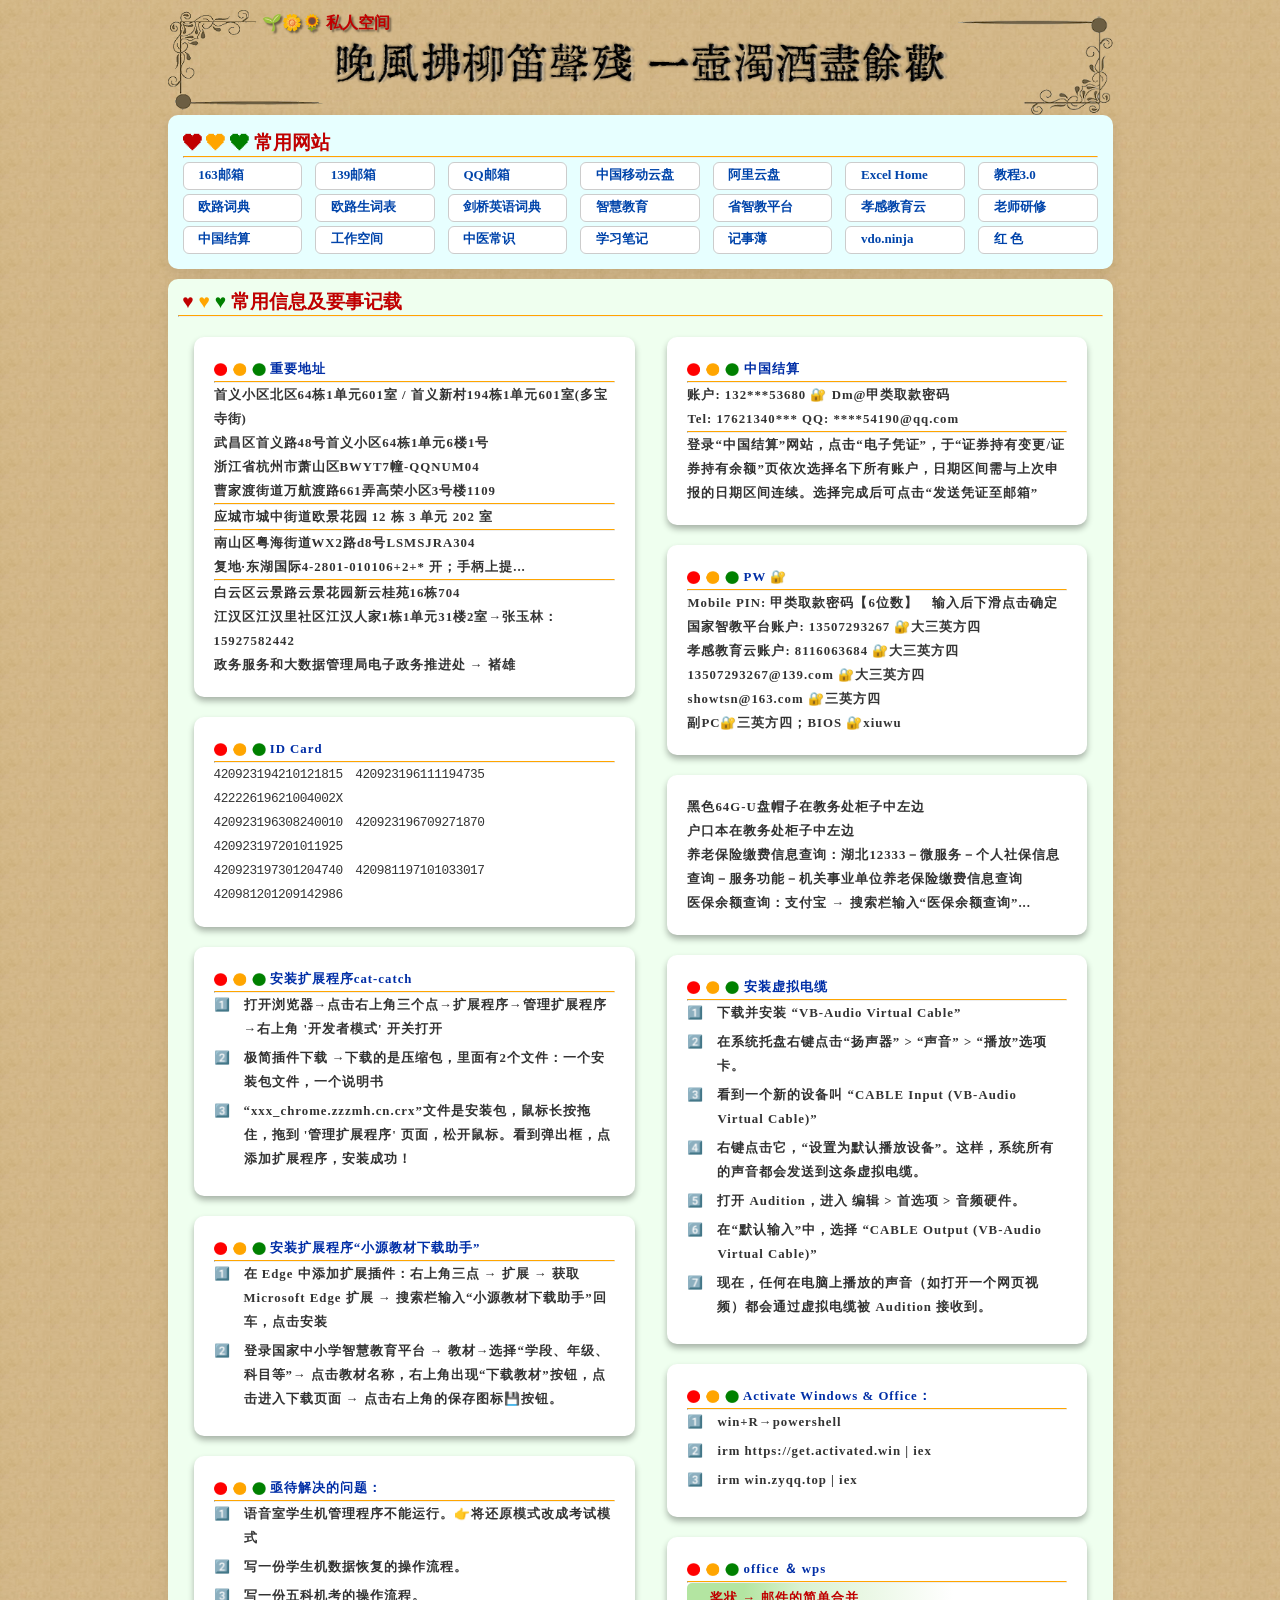
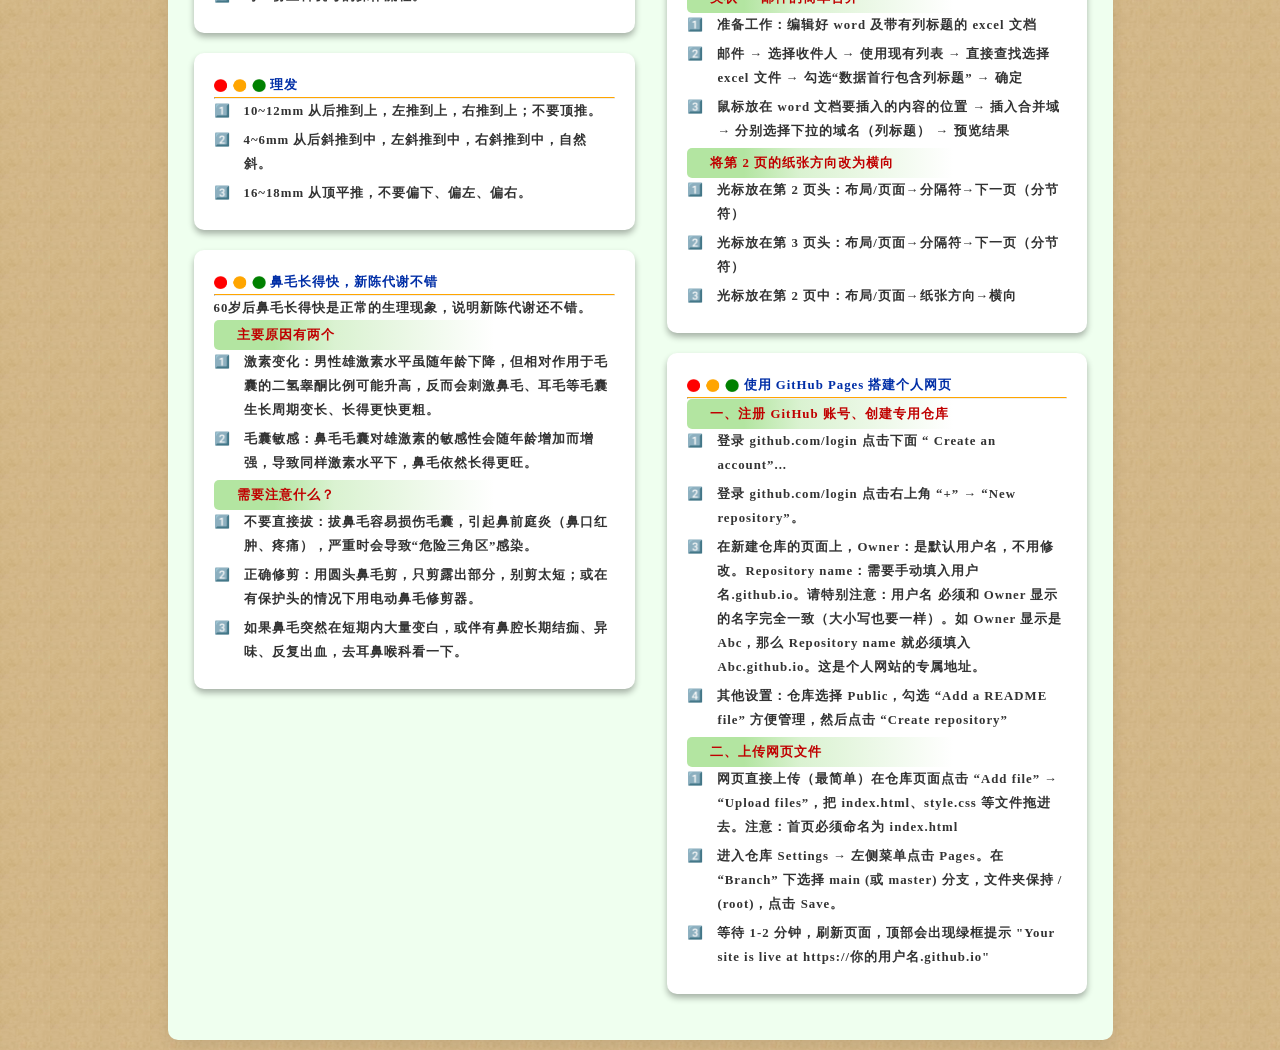
==== index.html @ e50c2a2d "Add files via upload" ====
<!DOCTYPE html>
<html lang="zh-CN">
<head>
    <meta charset="UTF-8">
    <meta name="viewport" content="width=device-width, initial-scale=1.0">
    <link rel="stylesheet" href="./CSS/private.css">
    <title>私人空间</title>
</head>
<body>
    <div class="container">
	
        <div class="header"><img src="./img/titlepri.png"><span class="topleft">🌱🌼🌻&nbsp;私人空间</span></div>
				
	<div class="schedule">
	<div class="titlebox1">❤<span style="color:orange">&nbsp;❤</span><span style="color:green">&nbsp;❤</span>&nbsp;常用网站<hr></div>
	<div class="website"><div class="website-name"><a href="https://mail.163.com/" title="" target="_blank">163邮箱</a></div></div>
	<div class="website"><div class="website-name"><a href="https://appmail.mail.10086.cn/" title="" target="_blank">139邮箱</a></div></div>
	<div class="website"><div class="website-name"><a href="https://mail.qq.com/" title="" target="_blank">QQ邮箱</a></div></div>
	<div class="website"><div class="website-name"><a href="https://yun.139.com/" title="" target="_blank">中国移动云盘</a></div></div>
	<div class="website"><div class="website-name"><a href="https://www.aliyundrive.com/sign/in?spm=aliyundrive.index.0.0.2d836f60cnRsqv" title="" target="_blank">阿里云盘</a></div></div>	
	<div class="website"><div class="website-name"><a href="https://www.excelhome.net/" title="" target="_blank">Excel Home</a></div></div>
	<div class="website"><div class="website-name"><a href="https://www.runoob.com/python3/python3-tutorial.html" title="" target="_blank">教程3.0</a></div></div>
	<div class="website"><div class="website-name"><a href="http://dict.eudic.net/" target="_blank">欧路词典</a></div></div>
	<div class="website"><div class="website-name"><a href="http://my.eudic.net/studylist" title="" target="_blank">欧路生词表</a></div></div>
	<div class="website"><div class="website-name"><a href="https://dictionary.cambridge.org/zhs/%E8%AF%8D%E5%85%B8/" title="" target="_blank">剑桥英语词典</a></div></div>
	<div class="website"><div class="website-name"><a href="https://www.zxx.edu.cn/user/myFootprint" target="_blank">智慧教育</a></div></div>
	<div class="website"><div class="website-name"><a href="https://www.hbeducloud.com/hdzx/" title="" target="_blank">省智教平台</a></div></div>
	<div class="website"><div class="website-name"><a href="https://yun.xgjy.cn/" title="" target="_blank">孝感教育云</a></div></div>
	<div class="website"><div class="website-name"><a href="https://ipx.yanxiu.com/train/home" target="_blank">老师研修</a></div></div>
	<div class="website"><div class="website-name"><a href="https://passport.chinaclear.cn/" title="" target="_blank">中国结算</a></div></div>
	<div class="website"><div class="website-name"><a href="https://winplum.github.io/" title="" target="_blank">工作空间</a></div></div>
	<div class="website"><div class="website-name"><a href="health.html" title="" target="_blank">中医常识</a></div></div>      
	<div class="website"><div class="website-name"><a href="1.html" title="" target="_blank">学习笔记</a></div></div>
	<div class="website"><div class="website-name"><a href="2.html" title="" target="_blank">记事薄</a></div></div>
	<div class="website"><div class="website-name"><a href="https://vdo.ninja/" title="" target="_blank">vdo.ninja</a></div></div>
	<div class="website"><div class="website-name"><a href="https://www.kxmp4.com/detail/318427.html" title="" target="_blank">红  色</a></div></div>
		</div>
	
	
	<div class="arrange">
	<div class="titlebox2">&nbsp;♥<span style="color:orange">&nbsp;♥</span><span style="color:green">&nbsp;♥</span>&nbsp;常用信息及要事记载<hr></div>
		<div class="affair">
			<div class="cardTin">
				<p class="LR"><img class="circleimg" src="./img/三园.png">&nbsp;重要地址</p><hr>
				<p>首义小区北区64栋1单元601室 / 首义新村194栋1单元601室(多宝寺街)</p>
				<p>武昌区首义路48号首义小区64栋1单元6楼1号</p>
				<p>浙江省杭州市萧山区BWYT7幢-QQNUM04</p>
				<p>曹家渡街道万航渡路661弄高荣小区3号楼1109</p><hr>
				<p>应城市城中街道欧景花园 12 栋 3 单元 202 室</p><hr>
				<p>南山区粤海街道WX2路d8号LSMSJRA304</p>
				<p>复地·东湖国际4-2801-010106+2+* 开；手柄上提...</p><hr>
				<p>白云区云景路云景花园新云桂苑16栋704</p>
				<p>江汉区江汉里社区江汉人家1栋1单元31楼2室→张玉林：15927582442</p>
				<p>政务服务和大数据管理局电子政务推进处 → 褚雄</p>
			</div>
			<div class="cardTin">
				<p class="LR"><img class="circleimg" src="./img/三园.png">&nbsp;ID Card</p><hr>
				<p class="font1">420923194210121815　420923196111194735　42222619621004002X</p>
				<p class="font1">420923196308240010　420923196709271870　420923197201011925</p>
				<p class="font1">420923197301204740　420981197101033017　420981201209142986</p>
			</div>
			<div class="cardTin">
				<p class="LR"><img class="circleimg" src="./img/三园.png">&nbsp;安装扩展程序cat-catch</p><hr>
				<ol>
				<li> 打开浏览器→点击右上角三个点→扩展程序→管理扩展程序→右上角 '开发者模式' 开关打开</li>
				<li> 极简插件下载 →下载的是压缩包，里面有2个文件：一个安装包文件，一个说明书</li>
				<li> “xxx_chrome.zzzmh.cn.crx”文件是安装包，鼠标长按拖住，拖到 '管理扩展程序' 页面，松开鼠标。看到弹出框，点添加扩展程序，安装成功！</li>
				</ol>
			</div>
			<div class="cardTin">
				<p class="LR"><img class="circleimg" src="./img/三园.png">&nbsp;安装扩展程序“小源教材下载助手”</p><hr>
				<ol>
				<li> 在 Edge 中添加扩展插件：右上角三点 → 扩展 → 获取 Microsoft Edge 扩展 → 搜索栏输入“小源教材下载助手”回车，点击安装</li>
				<li> 登录国家中小学智慧教育平台 → 教材→选择“学段、年级、科目等”→ 点击教材名称，右上角出现“下载教材”按钮，点击进入下载页面 → 点击右上角的保存图标💾按钮。</li>
				</ol>
			</div>
			<div class="cardTin">
				<p class="LR"><img class="circleimg" src="./img/三园.png">&nbsp;亟待解决的问题：</p><hr>
				<ol>
				<li> 语音室学生机管理程序不能运行。👉将还原模式改成考试模式</li>
				<li> 写一份学生机数据恢复的操作流程。</li>
				<li> 写一份五科机考的操作流程。</li>
				</ol>
			</div>
			<div class="cardTin">
				<p class="LR"><img class="circleimg" src="./img/三园.png">&nbsp;理发</p><hr>
				<ol>
				<li> 10~12mm 从后推到上，左推到上，右推到上；不要顶推。</li>
				<li> 4~6mm 从后斜推到中，左斜推到中，右斜推到中，自然斜。</li>
				<li> 16~18mm 从顶平推，不要偏下、偏左、偏右。</li>
				</ol>
			</div>
			<div class="cardTin">
				<p class="LR"><img class="circleimg" src="./img/三园.png">&nbsp;鼻毛长得快，新陈代谢不错</p><hr>
				<p>60岁后鼻毛长得快是正常的生理现象，说明新陈代谢还不错。</p>
				<h4>主要原因有两个</h4>
				<ol>
				<li> 激素变化：男性雄激素水平虽随年龄下降，但相对作用于毛囊的二氢睾酮比例可能升高，反而会刺激鼻毛、耳毛等毛囊生长周期变长、长得更快更粗。</li>
				<li> 毛囊敏感：鼻毛毛囊对雄激素的敏感性会随年龄增加而增强，导致同样激素水平下，鼻毛依然长得更旺。</li>
				</ol>
				<h4>需要注意什么？</h4>
				<ol>
				<li> 不要直接拔：拔鼻毛容易损伤毛囊，引起鼻前庭炎（鼻口红肿、疼痛），严重时会导致“危险三角区”感染。</li>	
				<li> 正确修剪：用圆头鼻毛剪，只剪露出部分，别剪太短；或在有保护头的情况下用电动鼻毛修剪器。</li>
				<li> 如果鼻毛突然在短期内大量变白，或伴有鼻腔长期结痂、异味、反复出血，去耳鼻喉科看一下。</li>
				</ol>
			</div>
		</div>
		<div class="affair">
			<div class="cardTin">
				<p class="LR"><img class="circleimg" src="./img/三园.png">&nbsp;中国结算</p><hr>
				<p>账户: 132***53680  🔐 Dm@甲类取款密码</p>
				<p>Tel: 17621340***  QQ: ****54190@qq.com</p><hr>
				<p>登录“中国结算”网站，点击“电子凭证”，于“证券持有变更/证券持有余额”页依次选择名下所有账户，日期区间需与上次申报的日期区间连续。选择完成后可点击“发送凭证至邮箱”
				</p>
			</div>
			<div class="cardTin">
				<p class="LR"><img class="circleimg" src="./img/三园.png">&nbsp;PW 🔐</p><hr>
				<p>Mobile PIN: 甲类取款密码【6位数】　输入后下滑点击确定</p>
				<p>国家智教平台账户: 13507293267 🔐大三英方四</p>
				<p>孝感教育云账户: 8116063684 🔐大三英方四</p>
				<p>13507293267@139.com 🔐大三英方四</p>
				<p>showtsn@163.com 🔐三英方四</p>
				<p>副PC🔐三英方四；BIOS 🔐xiuwu</p>
			</div>
			<div class="cardTin">
				<p>黑色64G-U盘帽子在教务处柜子中左边</p>
				<p>户口本在教务处柜子中左边</p>
				<p>养老保险缴费信息查询：湖北12333－微服务－个人社保信息查询－服务功能－机关事业单位养老保险缴费信息查询<br>医保余额查询：支付宝 → 搜索栏输入“医保余额查询”...</p>
			</div>
			<div class="cardTin">
				<p class="LR"><img class="circleimg" src="./img/三园.png">&nbsp;安装虚拟电缆</p><hr>
				<ol>
				<li> 下载并安装 “VB-Audio Virtual Cable”</li>
				<li> 在系统托盘右键点击“扬声器” > “声音” > “播放”选项卡。</li>
				<li> 看到一个新的设备叫 “CABLE Input (VB-Audio Virtual Cable)”</li>
				<li> 右键点击它，“设置为默认播放设备”。这样，系统所有的声音都会发送到这条虚拟电缆。</li>
				<li> 打开 Audition，进入 编辑 > 首选项 > 音频硬件。</li>
				<li> 在“默认输入”中，选择 “CABLE Output (VB-Audio Virtual Cable)”</li>
				<li> 现在，任何在电脑上播放的声音（如打开一个网页视频）都会通过虚拟电缆被 Audition 接收到。</li>
				</ol>
			</div>
			<div class="cardTin">
				<p class="LR"><img class="circleimg" src="./img/三园.png">&nbsp;Activate Windows & Office：</p>
				<hr>
				<ol>
				<li> win+R→powershell</li>
				<li> irm https://get.activated.win | iex</li>
				<li> irm win.zyqq.top | iex</li>
				</ol>
			</div>
			<div class="cardTin">
				<p class="LR"><img class="circleimg" src="./img/三园.png">&nbsp;office ＆ wps</p><hr>
				<h4>奖状 → 邮件的简单合并</h4>
				<ol>
				<li>准备工作：编辑好 word 及带有列标题的 excel 文档</li>
				<li> 邮件 → 选择收件人 → 使用现有列表 → 直接查找选择excel 文件 → 勾选“数据首行包含列标题” → 确定</li>
				<li> 鼠标放在 word 文档要插入的内容的位置 → 插入合并域 → 分别选择下拉的域名（列标题） → 预览结果</li>
				</ol>
				<h4>将第 2 页的纸张方向改为横向</h4>
				<ol>
				<li> 光标放在第 2 页头：布局/页面→分隔符→下一页（分节符）</li>	
				<li> 光标放在第 3 页头：布局/页面→分隔符→下一页（分节符）</li>
				<li> 光标放在第 2 页中：布局/页面→纸张方向→横向</li>
				</ol>
			</div>
			<div class="cardTin">
				<p class="LR"><img class="circleimg" src="./img/三园.png">&nbsp;使用 GitHub Pages 搭建个人网页</p><hr>
				<h4>一、注册 GitHub 账号、创建专用仓库</h4>
				<ol>
				<li>登录 github.com/login 点击下面 “ Create an account”... </li>
				<li>登录 github.com/login 点击右上角 “+” → “New repository”。 </li>
				<li>在新建仓库的页面上，Owner：是默认用户名，不用修改。Repository name：需要手动填入用户名.github.io。请特别注意：用户名 必须和 Owner 显示的名字完全一致（大小写也要一样）。如 Owner 显示是 Abc，那么 Repository name 就必须填入 Abc.github.io。这是个人网站的专属地址。</li>
				<li> 其他设置：仓库选择 Public，勾选 “Add a README file” 方便管理，然后点击 “Create repository”</li>
				</ol>
				<h4>二、上传网页文件</h4>
				<ol>
				<li> 网页直接上传（最简单）在仓库页面点击 “Add file” → “Upload files”，把 index.html、style.css 等文件拖进去。注意：首页必须命名为 index.html</li>	
				<li> 进入仓库 Settings → 左侧菜单点击 Pages。在 “Branch” 下选择 main (或 master) 分支，文件夹保持 / (root)，点击 Save。</li>
				<li> 等待 1-2 分钟，刷新页面，顶部会出现绿框提示 "Your site is live at https://你的用户名.github.io"</li>
				</ol>
			</div>
		</div>
    </div></div>
</body>
</html>
---- CSS/private.css ----
* {
	margin: 0;
	padding: 0;
	box-sizing: border-box;
	font-family: 'Microsoft YaHei UI Light';
}

body {
	background-image:url('../img/oldcolor.png');
	padding: 10px;       /* 如果是0，为删除外边距，body可上顶格 */
	font-size:62.5%;
	color: #333;
}
h4 {
	padding:3px;
	border-radius: 5px;
	text-indent: 20px;
	color:#C00000;
	background: linear-gradient(to right,
		#B3E5A1 15%,
		#DAF2D1 30%,
		hsla(80,60%,80%, 0) 70%);
	}
.container {
	max-width: 75%;
	margin: 0 auto;
}

.header {
	position:relative;
	display: flex;
	justify-content: center;
	align-items: center;
}
.header img{
	max-width: 100%;
	height: auto;
}
.topleft {
    position: absolute;
    top:3%;
    left:10%;
	font-size: 1rem;
	font-weight:bold;
	color:#C00000;
	text-shadow: 2px 2px 2px rgba(0, 0, 0, 0.5);
}
 /* 1. 使用CSS计数器（counter-reset 和 counter-increment）来生成序号。 */
  /* 通过伪元素::before插入自定义的序号内容，包括Unicode表情符号"️⃣"。 */
   /* 3. 利用position定位确保序号正确显示在列表项前。 */
ol {
	counter-reset: step;
    list-style: none;
    padding-left: 0;
}

ol li {
    counter-increment: step;
    position: relative;
    padding-left: 30px;
    margin-bottom: 5px;
}

ol li::before {
    content: counter(step) "️⃣";
    position: absolute;
    left: 0;
    top: 0;
}
:is(p) span {
	font-size: 0.8rem;
	font-weight:bold;
	color: blue;
	font-family: "Courier New";
	}

.LR{
	display: flex;
	align-items: center;
	color: #002EA6;
}
.circleimg{
	max-width:52px;
	height: auto;
}
hr {
	border-top: 1px solid orange;
}
.titlebox1 {
	grid-column: span 7;
	color: #C00000;
	border-radius: 6px;
	font-size:1.2rem;
	font-weight: bold;
}
.titlebox2 {
	grid-column: span 2;
	color: #C00000;
	border-radius: 6px;
	font-size:1.2rem;
	font-weight: bold;
}
.schedule {
	display: grid;
	grid-template-columns: repeat(7, 1fr);
	row-gap: 0.25rem;
	column-gap: 0.8rem;
	background-color: #E7FFFF;
	padding: 15px;
	border-radius: 10px;
	box-shadow: 0 5px 15px rgba(0, 0, 0, 0.08);
}
.website {
	background-color: white;
	margin-left:0;
	margin-right:0;
	padding: 0.3rem;
	border-radius: 6px;
	max-height: 1.75rem;
	display: flex;
	flex-direction: column;
	justify-content: center;
	cursor: pointer;
	font-size: clamp(13px, 0.92vw, 16px);
	height: 2rem;
	transition: transform 0.2s, box-shadow 0.2s;
	border:1px solid #CCC;
	overflow: hidden;
}
.website:hover {
	background-color: #FFCC66;
	transform: translateY(-3px);
	box-shadow: 0 5px 10px rgba(0, 0, 0, 0.5);
}
.website a {
	color:#0044AA;
	text-decoration: none;
}
.website-name {
	font-weight: bold;
	margin-bottom: 2px;
	margin-left: 10px;
}
.website-name a:hover{
	color:#C00000;
}
.arrange {
	display: grid;
	margin-top:10px;
	grid-template-columns: 1fr,1fr;
	row-gap: 0.3rem;
	column-gap: 0;
	background-color: #EFFFEF;
	padding: 10px;
	border-radius: 10px;
	box-shadow: 0 5px 15px rgba(0, 0, 0, 0.08);
}
.affair {
	padding: 1rem;
	border-radius: 6px;
	display: flex;
	flex-direction: column;
	font-size: 0.875rem;
	transition: transform 0.2s, box-shadow 0.2s;
}
.cardTin{
	margin-bottom: 20px;
	background-color: white;
	padding: 20px;
	border-radius: 10px;
	box-shadow: 0 4px 6px rgba(0, 0, 0, 0.3);
	line-height: 1.5rem;
	letter-spacing:1px;
	font-size:0.8rem;
	font-weight:bold;
}
.font1{
	font-family: "Courier New";
	letter-spacing:-0.5px;
	font-weight:400;
}

@media (max-width: 950px) {
	.container {
	max-width: 100%;
}

  .header img {
    content: url('../img/title-pri.png'); /* 小尺寸图片 */
  }

	.schedule {
		grid-template-columns: repeat(3, 1fr);
		width: 100%;
		gap: 0.125rem;
	}
	.arrange {
		grid-template-columns: 1fr;
		width: 100%;
		padding: 5px;
	}
	.titlebox1 {
		grid-column: span 3;
	}
	.titlebox2 {
		grid-column: span 1;
	}
.topleft {
    top:0;
    left:25%;
}
}
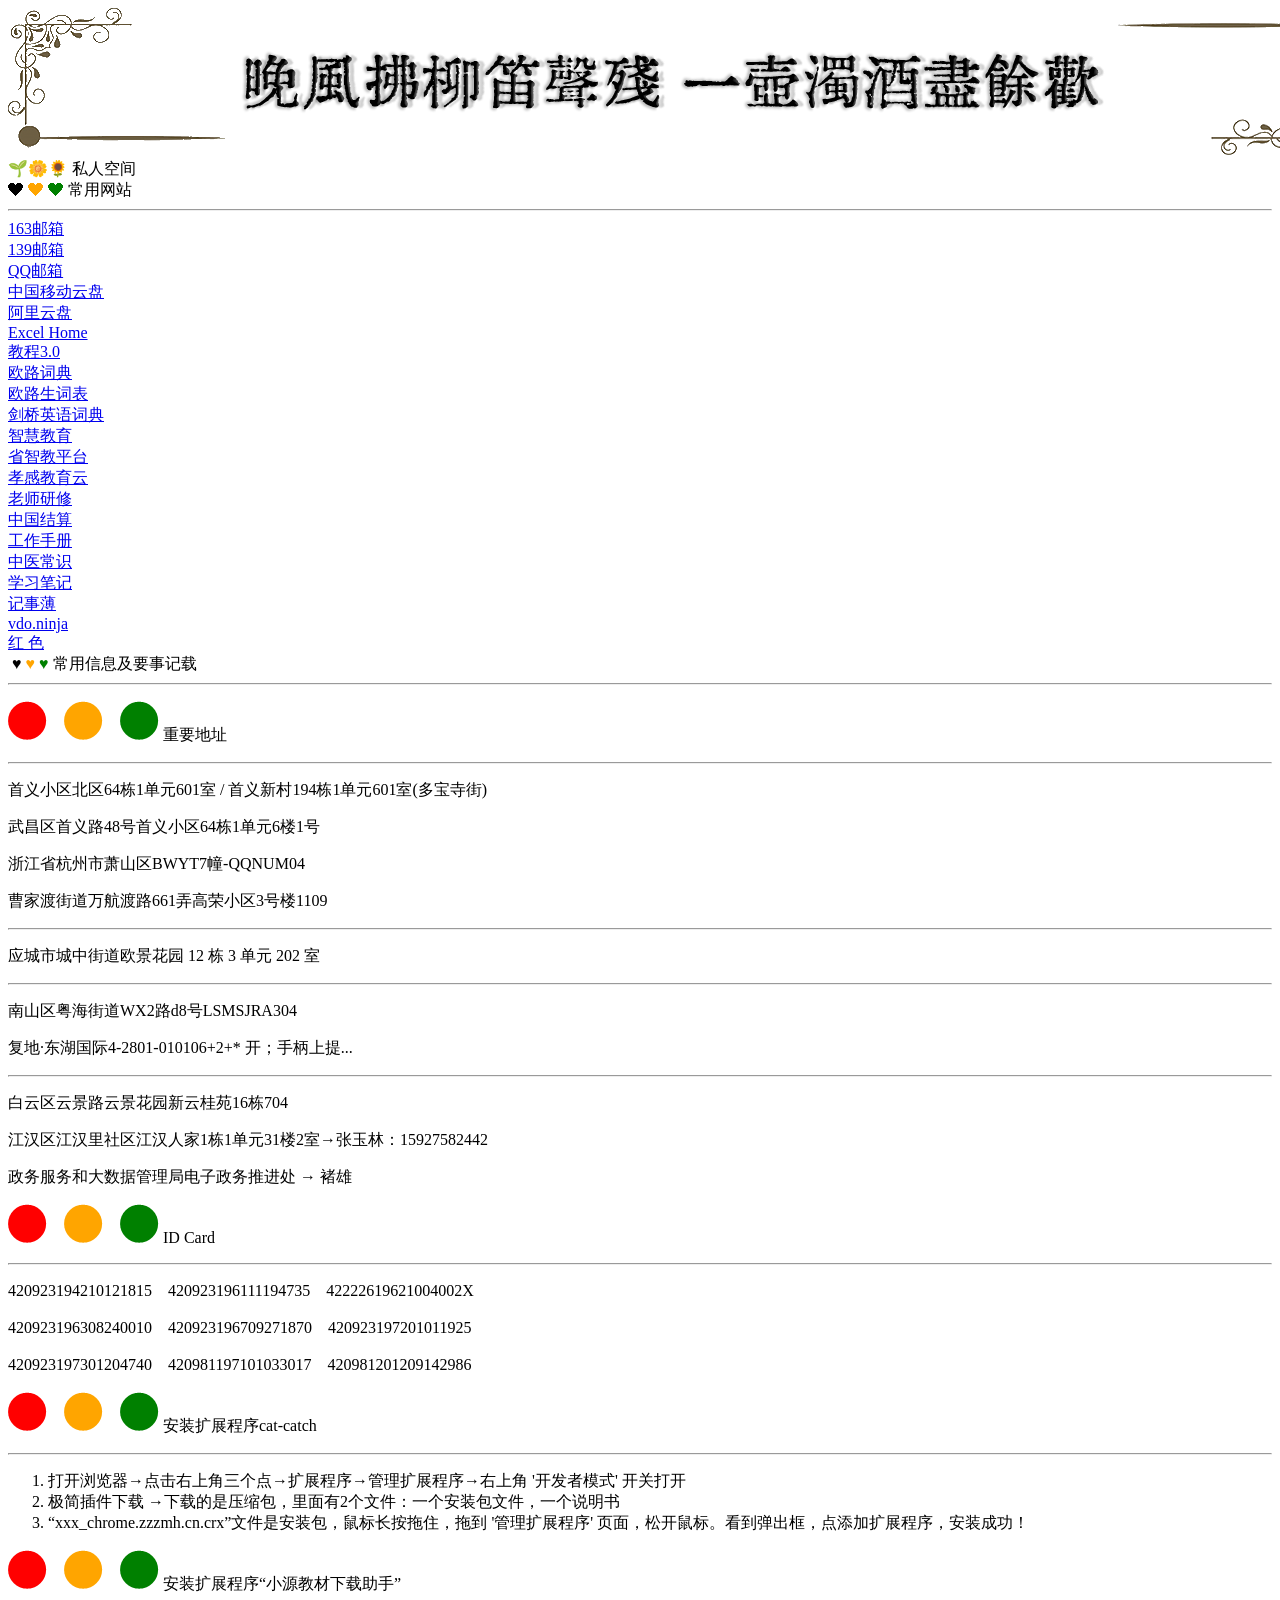
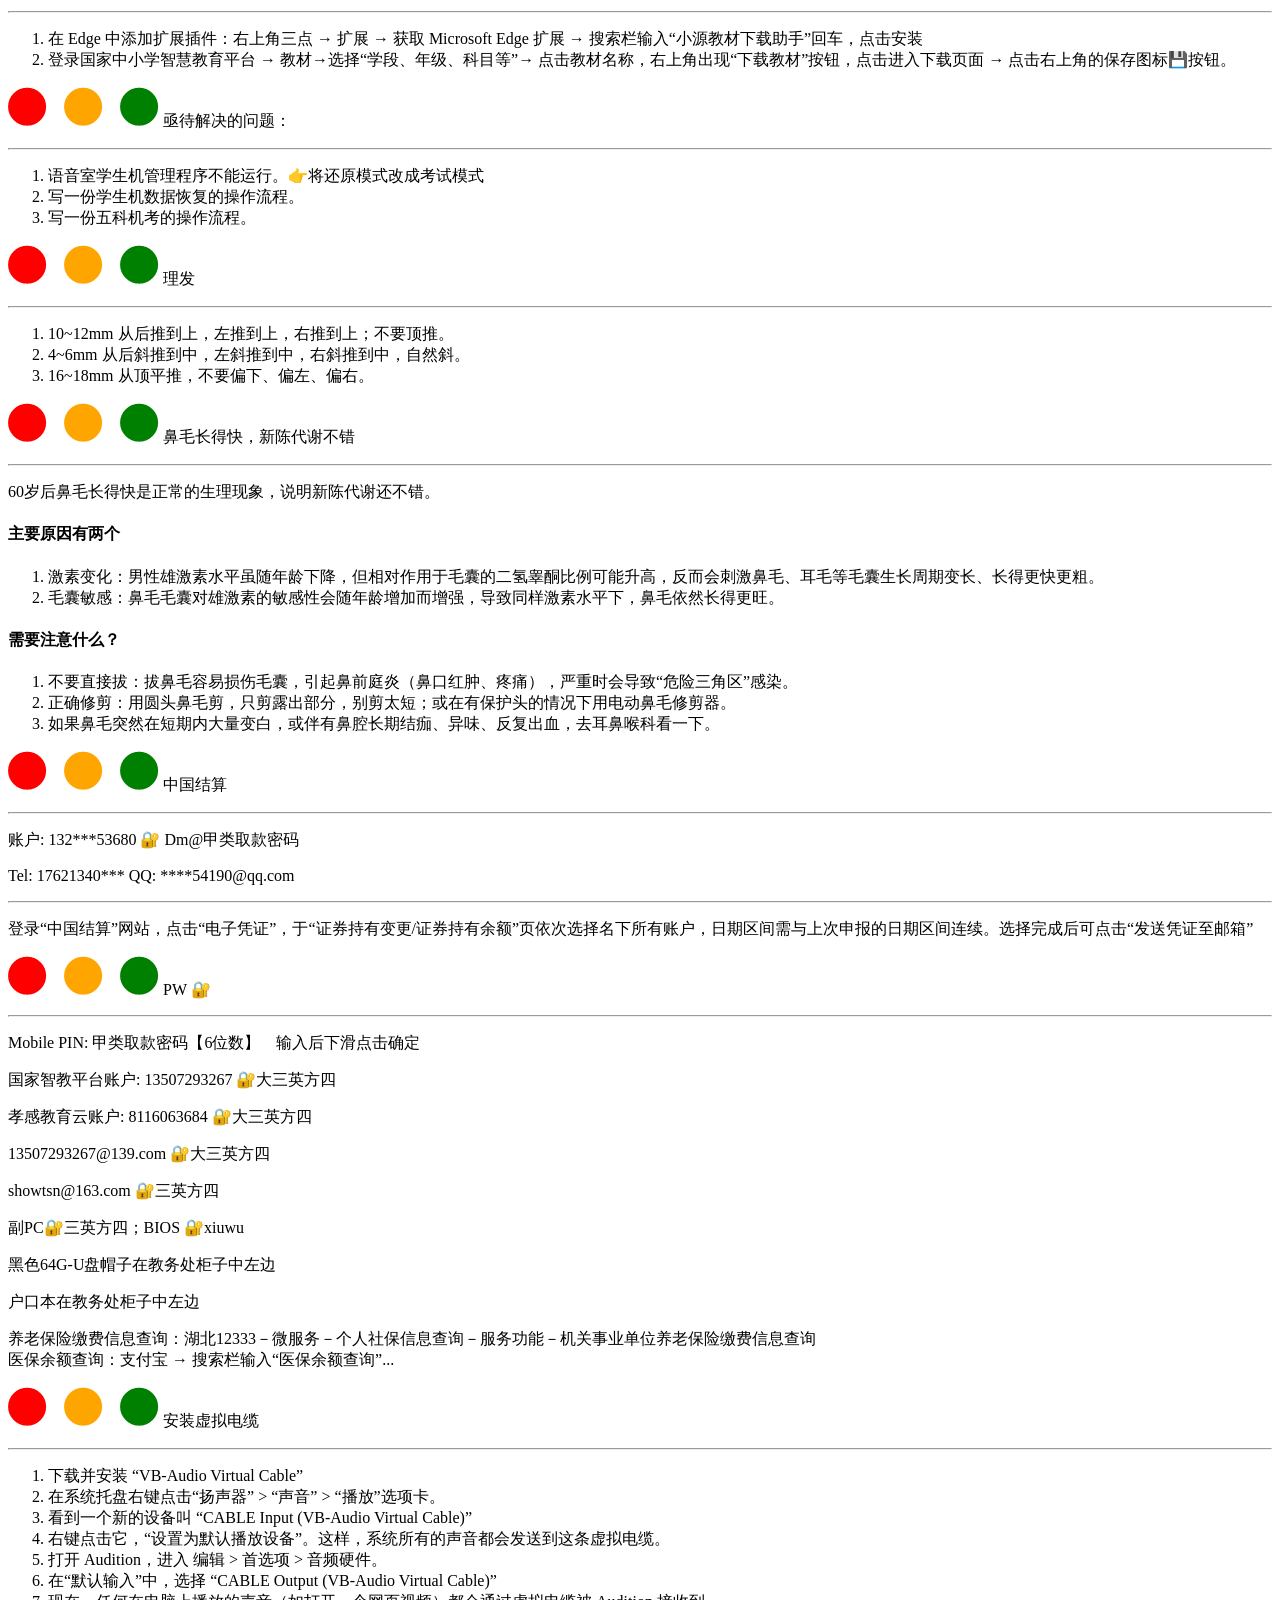
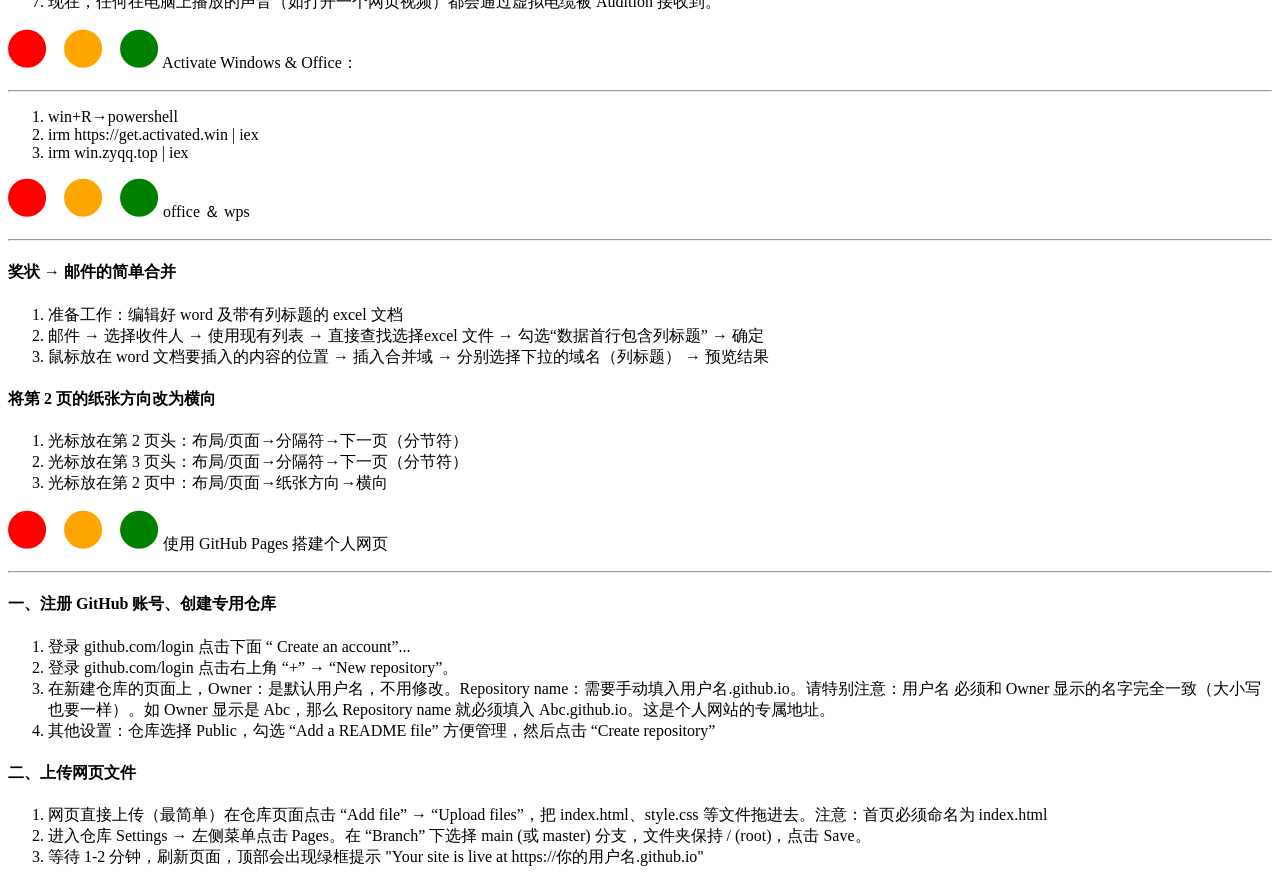
==== commit 4476310c: "Add files via upload" ====
--- a/index.html
+++ b/index.html
@@ -3,7 +3,7 @@
 <head>
     <meta charset="UTF-8">
     <meta name="viewport" content="width=device-width, initial-scale=1.0">
-    <link rel="stylesheet" href="./CSS/private.css">
+    <link rel="stylesheet" href="./CSS/index.css">
     <title>私人空间</title>
 </head>
 <body>
@@ -28,7 +28,7 @@
 	<div class="website"><div class="website-name"><a href="https://yun.xgjy.cn/" title="" target="_blank">孝感教育云</a></div></div>
 	<div class="website"><div class="website-name"><a href="https://ipx.yanxiu.com/train/home" target="_blank">老师研修</a></div></div>
 	<div class="website"><div class="website-name"><a href="https://passport.chinaclear.cn/" title="" target="_blank">中国结算</a></div></div>
-	<div class="website"><div class="website-name"><a href="https://winplum.github.io/" title="" target="_blank">工作空间</a></div></div>
+	<div class="website"><div class="website-name"><a href="wkrelated.html/" title="" target="_blank">工作手册</a></div></div>
 	<div class="website"><div class="website-name"><a href="health.html" title="" target="_blank">中医常识</a></div></div>      
 	<div class="website"><div class="website-name"><a href="1.html" title="" target="_blank">学习笔记</a></div></div>
 	<div class="website"><div class="website-name"><a href="2.html" title="" target="_blank">记事薄</a></div></div>
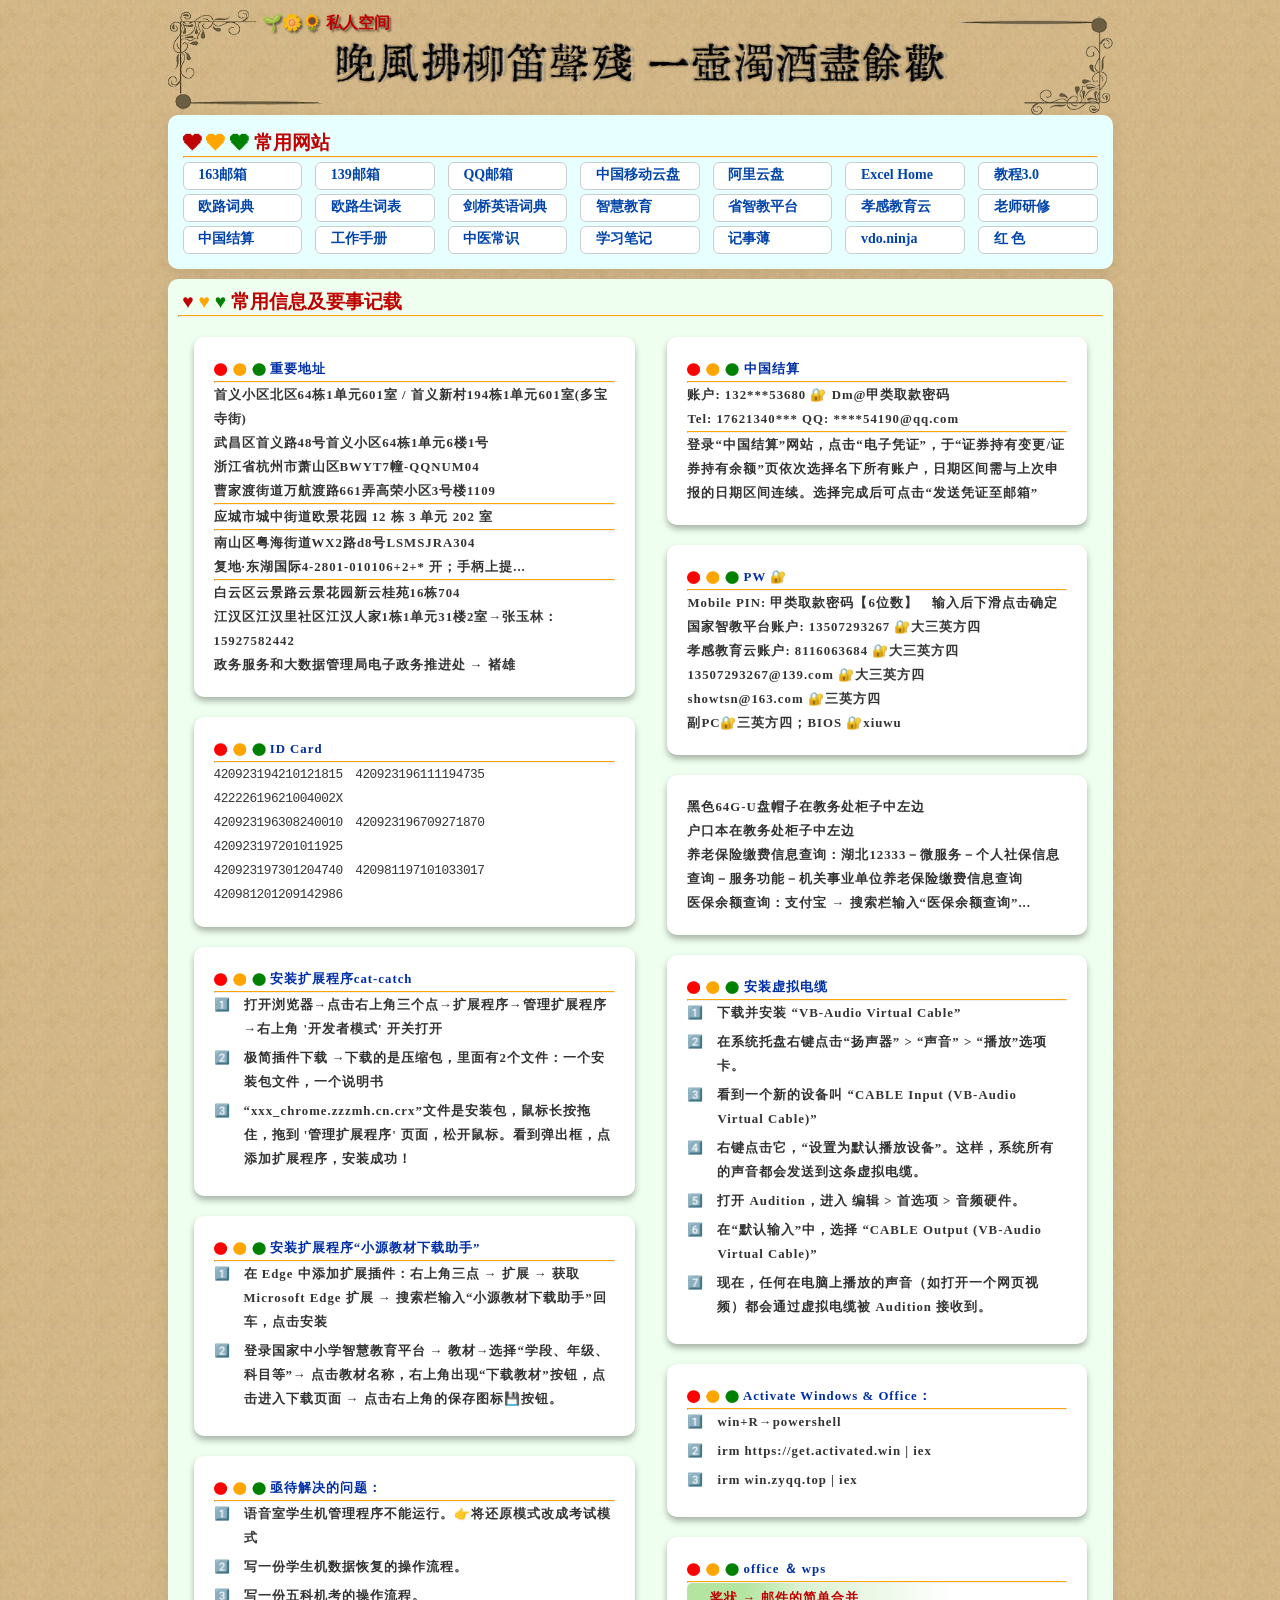
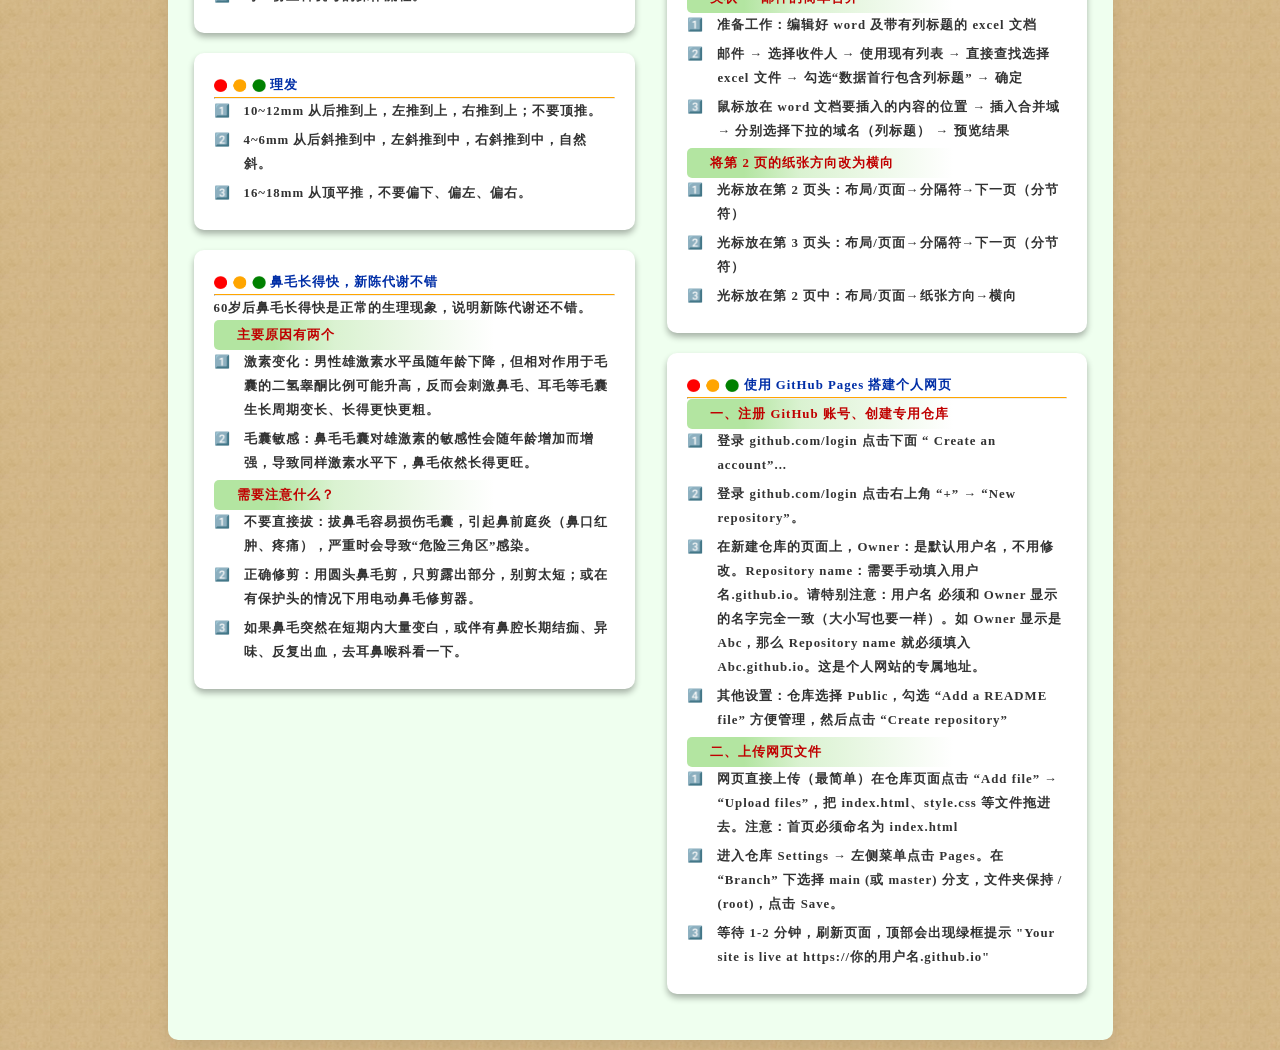
==== commit 869fc151: "Add files via upload" ====
--- a/index.html
+++ b/index.html
@@ -28,7 +28,7 @@
 	<div class="website"><div class="website-name"><a href="https://yun.xgjy.cn/" title="" target="_blank">孝感教育云</a></div></div>
 	<div class="website"><div class="website-name"><a href="https://ipx.yanxiu.com/train/home" target="_blank">老师研修</a></div></div>
 	<div class="website"><div class="website-name"><a href="https://passport.chinaclear.cn/" title="" target="_blank">中国结算</a></div></div>
-	<div class="website"><div class="website-name"><a href="wkrelated.html/" title="" target="_blank">工作手册</a></div></div>
+	<div class="website"><div class="website-name"><a href="wkrelated.html" title="" target="_blank">工作手册</a></div></div>
 	<div class="website"><div class="website-name"><a href="health.html" title="" target="_blank">中医常识</a></div></div>      
 	<div class="website"><div class="website-name"><a href="1.html" title="" target="_blank">学习笔记</a></div></div>
 	<div class="website"><div class="website-name"><a href="2.html" title="" target="_blank">记事薄</a></div></div>
--- a/CSS/index.css
+++ b/CSS/index.css
@@ -0,0 +1,212 @@
+* {
+	margin: 0;
+	padding: 0;
+	box-sizing: border-box;
+	font-family: 'Microsoft YaHei UI Light';
+}
+
+body {
+	background-image:url('../img/oldcolor.png');
+	padding: 10px;       /* 如果是0，为删除外边距，body可上顶格 */
+	font-size:62.5%;
+	color: #333;
+}
+h4 {
+	padding:3px;
+	border-radius: 5px;
+	text-indent: 20px;
+	color:#C00000;
+	background: linear-gradient(to right,
+		#B3E5A1 15%,
+		#DAF2D1 30%,
+		hsla(80,60%,80%, 0) 70%);
+	}
+.container {
+	max-width: 75%;
+	margin: 0 auto;
+}
+
+.header {
+	position:relative;
+	display: flex;
+	justify-content: center;
+	align-items: center;
+}
+.header img{
+	max-width: 100%;
+	height: auto;
+}
+.topleft {
+    position: absolute;
+    top:3%;
+    left:10%;
+	font-size: 1rem;
+	font-weight:bold;
+	color:#C00000;
+	text-shadow: 2px 2px 2px rgba(0, 0, 0, 0.5);
+}
+ /* 1. 使用CSS计数器（counter-reset 和 counter-increment）来生成序号。 */
+  /* 通过伪元素::before插入自定义的序号内容，包括Unicode表情符号"️⃣"。 */
+   /* 3. 利用position定位确保序号正确显示在列表项前。 */
+ol {
+	counter-reset: step;
+    list-style: none;
+    padding-left: 0;
+}
+
+ol li {
+    counter-increment: step;
+    position: relative;
+    padding-left: 30px;
+    margin-bottom: 5px;
+}
+
+ol li::before {
+    content: counter(step) "️⃣";
+    position: absolute;
+    left: 0;
+    top: 0;
+}
+:is(p) span {
+	font-size: 0.8rem;
+	font-weight:bold;
+	color: #0044AA;
+	}
+
+.LR{
+	display: flex;
+	align-items: center;
+	color: #002EA6;
+}
+.circleimg{
+	max-width:52px;
+	height: auto;
+}
+hr {
+	border-top: 1px solid orange;
+}
+.titlebox1 {
+	grid-column: span 7;
+	color: #C00000;
+	border-radius: 6px;
+	font-size:1.2rem;
+	font-weight: bold;
+}
+.titlebox2 {
+	grid-column: span 2;
+	color: #C00000;
+	border-radius: 6px;
+	font-size:1.2rem;
+	font-weight: bold;
+}
+.schedule {
+	display: grid;
+	grid-template-columns: repeat(7, 1fr);
+	row-gap: 0.25rem;
+	column-gap: 0.8rem;
+	background-color: #E7FFFF;
+	padding: 15px;
+	border-radius: 10px;
+	box-shadow: 0 5px 15px rgba(0, 0, 0, 0.08);
+}
+.website {
+	background-color: white;
+	margin-left:0;
+	margin-right:0;
+	padding: 0.3rem;
+	border-radius: 6px;
+	max-height: 1.75rem;
+	display: flex;
+	flex-direction: column;
+	justify-content: center;
+	cursor: pointer;
+	font-size: clamp(14px, 0.92vw, 16px);
+	height: 2rem;
+	transition: transform 0.2s, box-shadow 0.2s;
+	border:1px solid #CCC;
+	overflow: hidden;
+}
+.website:hover {
+	background-color: #FFCC66;
+	transform: translateY(-3px);
+	box-shadow: 0 5px 10px rgba(0, 0, 0, 0.5);
+}
+.website a {
+	color:#0044AA;
+	text-decoration: none;
+}
+.website-name {
+	font-weight: bold;
+	margin-bottom: 2px;
+	margin-left: 10px;
+}
+.website-name a:hover{
+	color:#C00000;
+}
+.arrange {
+	display: grid;
+	margin-top:10px;
+	grid-template-columns: 1fr,1fr;
+	row-gap: 0.3rem;
+	column-gap: 0;
+	background-color: #EFFFEF;
+	padding: 10px;
+	border-radius: 10px;
+	box-shadow: 0 5px 15px rgba(0, 0, 0, 0.08);
+}
+.affair {
+	padding: 1rem;
+	border-radius: 6px;
+	display: flex;
+	flex-direction: column;
+	font-size: 0.875rem;
+	transition: transform 0.2s, box-shadow 0.2s;
+}
+.cardTin{
+	margin-bottom: 20px;
+	background-color: white;
+	padding: 20px;
+	border-radius: 10px;
+	box-shadow: 0 4px 6px rgba(0, 0, 0, 0.3);
+	line-height: 1.5rem;
+	letter-spacing:1px;
+	font-size:0.8rem;
+	font-weight:bold;
+}
+.font1{
+	font-family: "Courier New";
+	letter-spacing:-0.5px;
+	font-weight:400;
+}
+
+@media (max-width: 950px) {
+	.container {
+	max-width: 100%;
+}
+
+  .header img {
+    content: url('../img/title-pri.png'); /* 小尺寸图片 */
+  }
+
+	.schedule {
+		grid-template-columns: repeat(3, 1fr);
+		width: 100%;
+		gap: 0.125rem;
+	}
+	.arrange {
+		grid-template-columns: 1fr;
+		width: 100%;
+		padding: 5px;
+	}
+	.titlebox1 {
+		grid-column: span 3;
+	}
+	.titlebox2 {
+		grid-column: span 1;
+	}
+.topleft {
+    top:0;
+    left:25%;
+}
+}
+
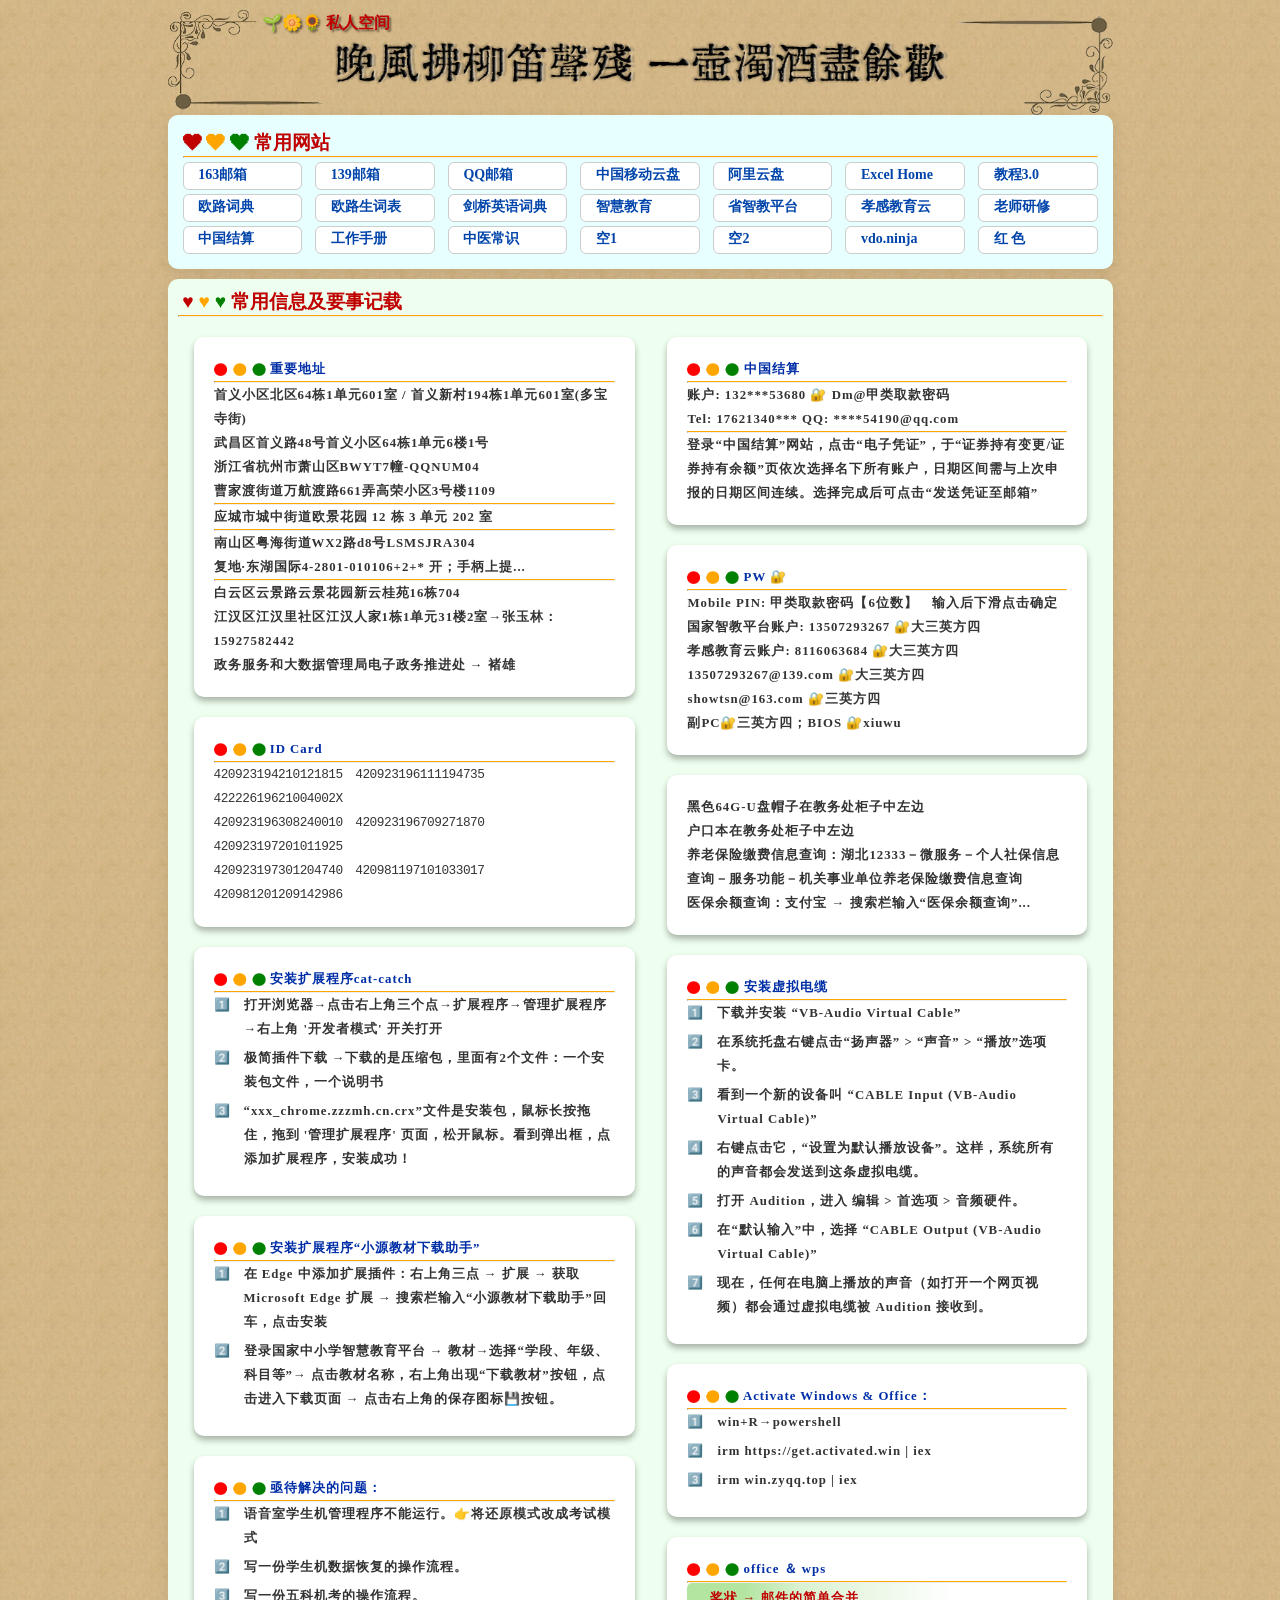
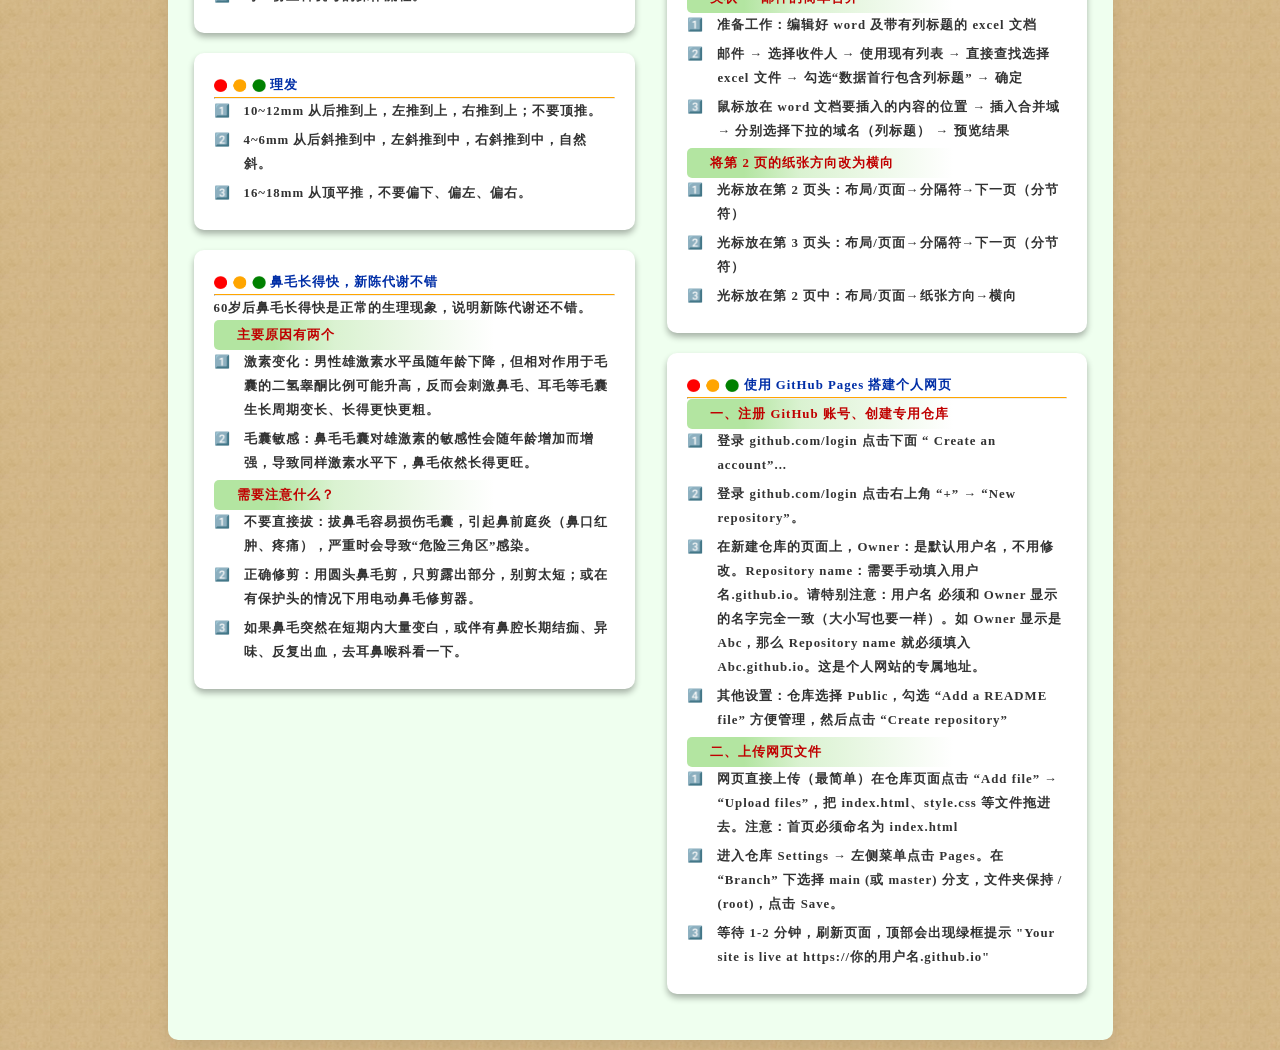
==== commit 55a2248f: "Add files via upload" ====
--- a/index.html
+++ b/index.html
@@ -30,8 +30,8 @@
 	<div class="website"><div class="website-name"><a href="https://passport.chinaclear.cn/" title="" target="_blank">中国结算</a></div></div>
 	<div class="website"><div class="website-name"><a href="wkrelated.html" title="" target="_blank">工作手册</a></div></div>
 	<div class="website"><div class="website-name"><a href="health.html" title="" target="_blank">中医常识</a></div></div>      
-	<div class="website"><div class="website-name"><a href="1.html" title="" target="_blank">学习笔记</a></div></div>
-	<div class="website"><div class="website-name"><a href="2.html" title="" target="_blank">记事薄</a></div></div>
+	<div class="website"><div class="website-name"><a href="1.html" title="" target="_blank">空1</a></div></div>
+	<div class="website"><div class="website-name"><a href="2.html" title="" target="_blank">空2</a></div></div>
 	<div class="website"><div class="website-name"><a href="https://vdo.ninja/" title="" target="_blank">vdo.ninja</a></div></div>
 	<div class="website"><div class="website-name"><a href="https://www.kxmp4.com/detail/318427.html" title="" target="_blank">红  色</a></div></div>
 		</div>
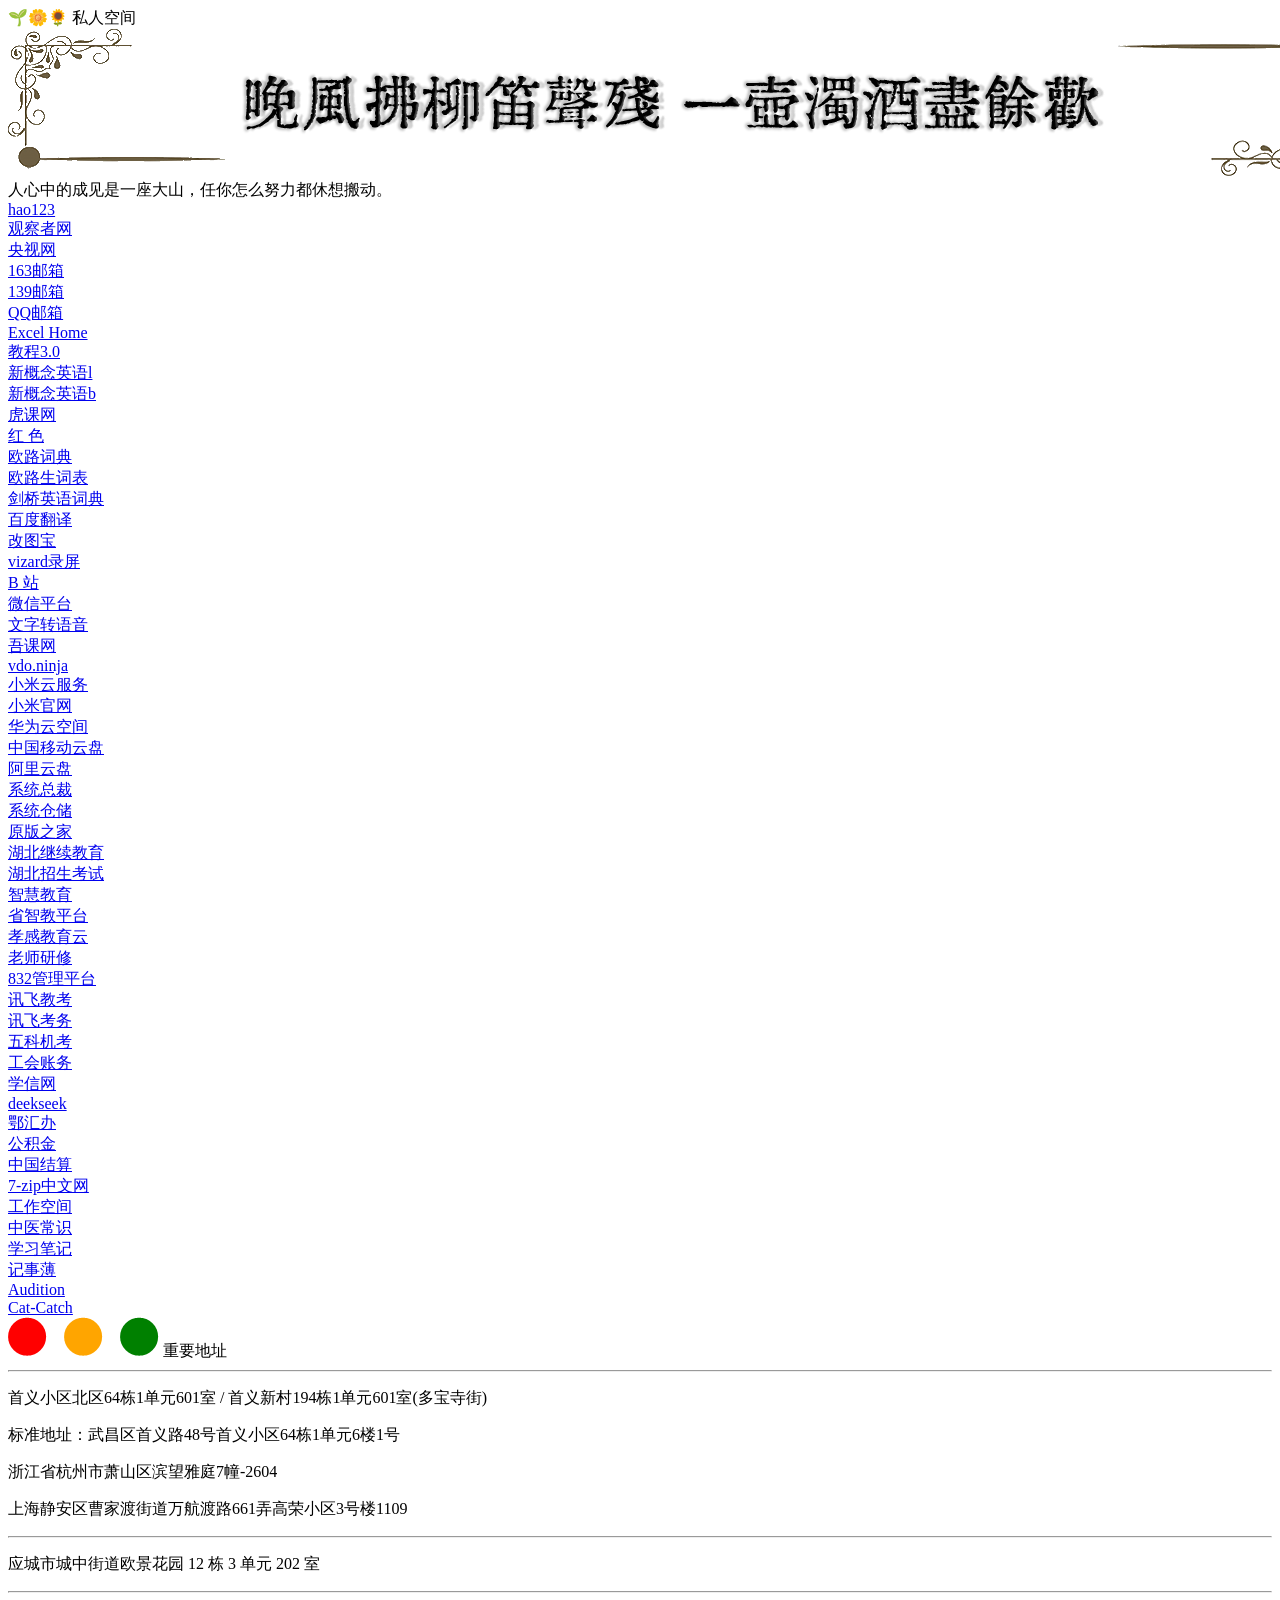
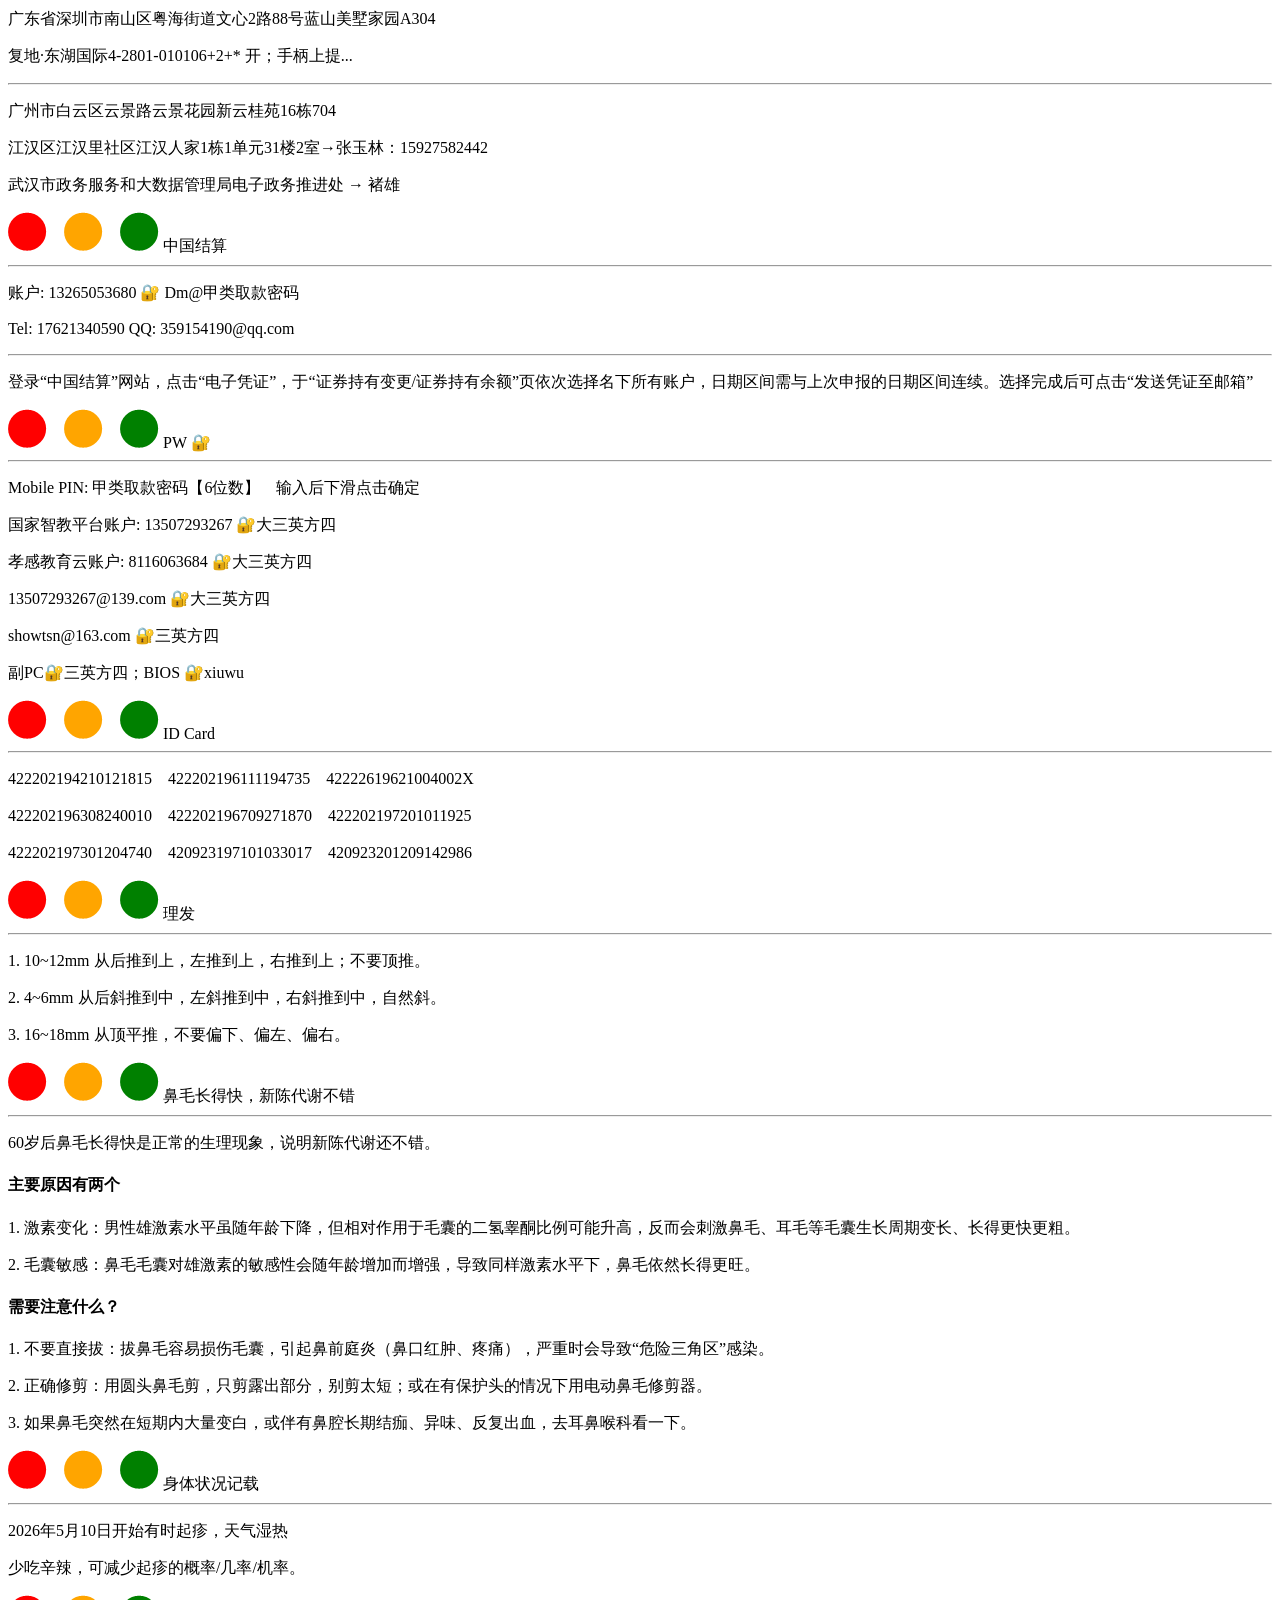
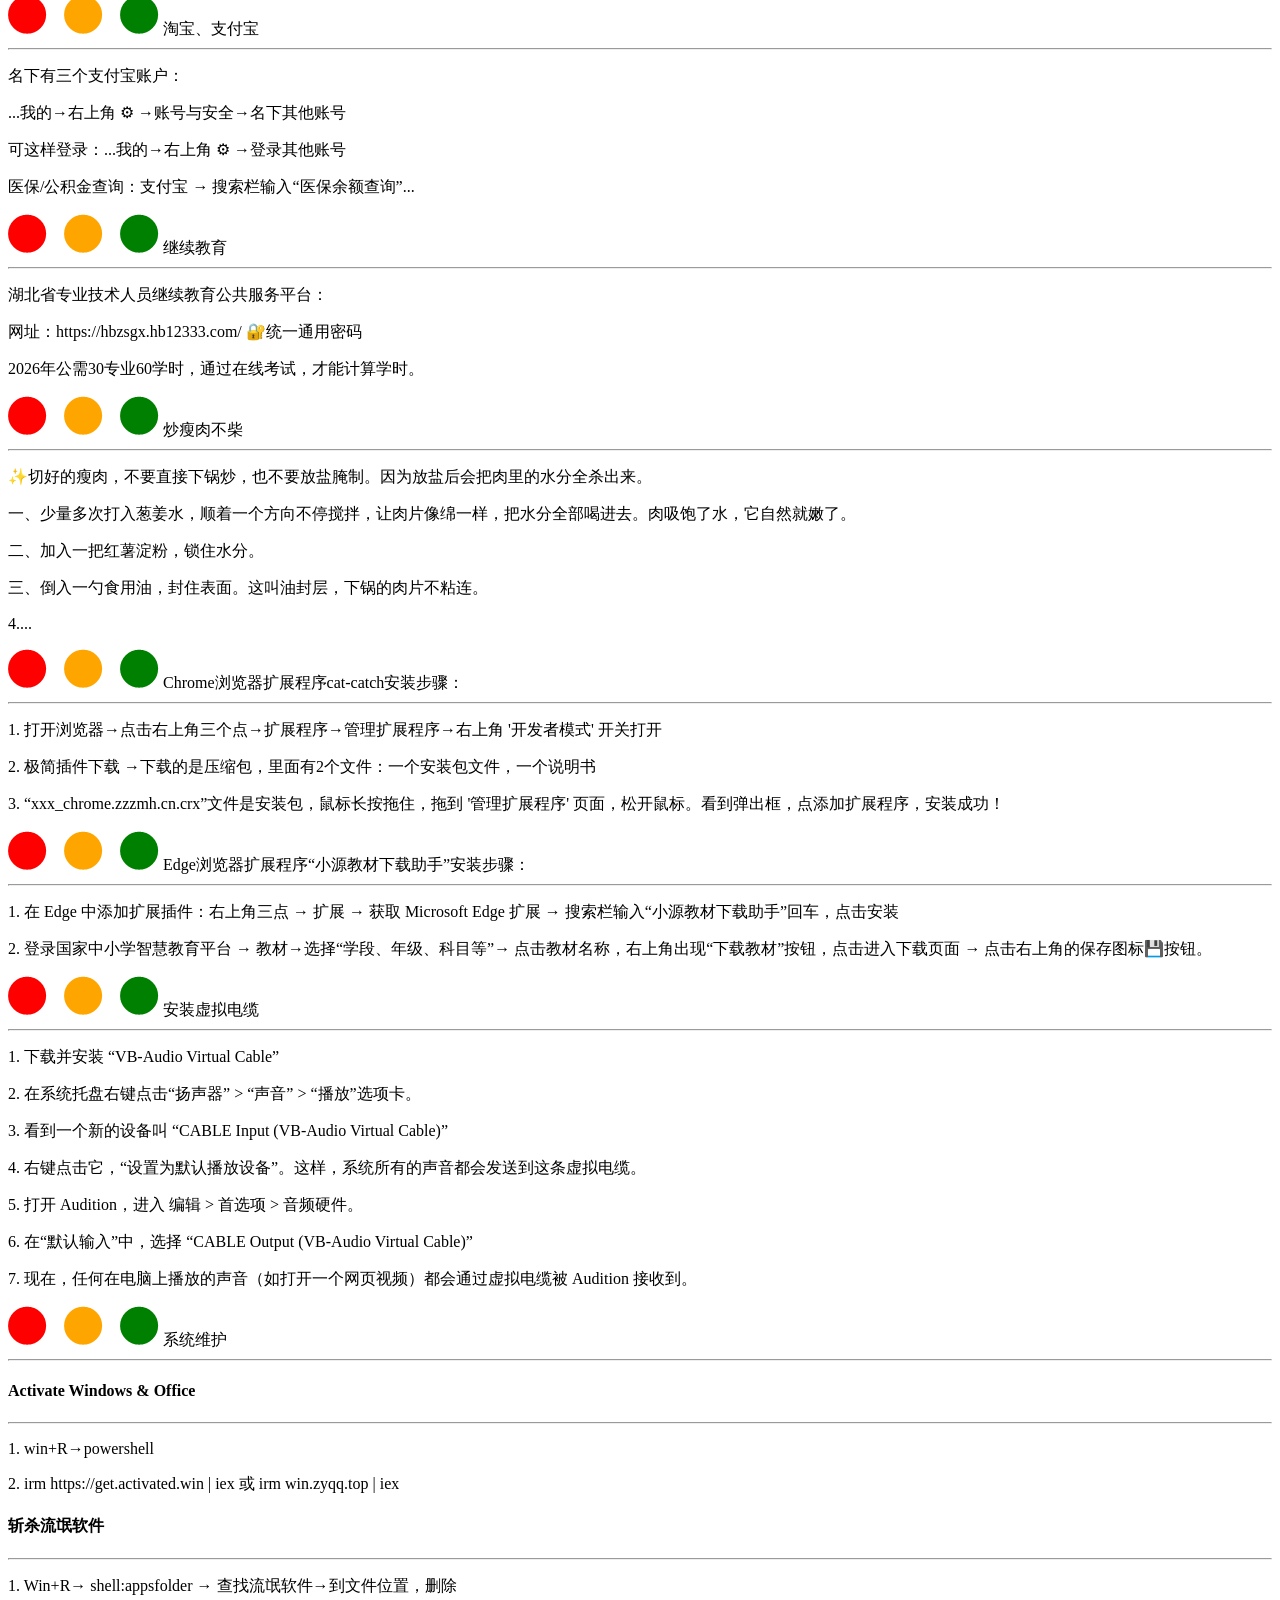
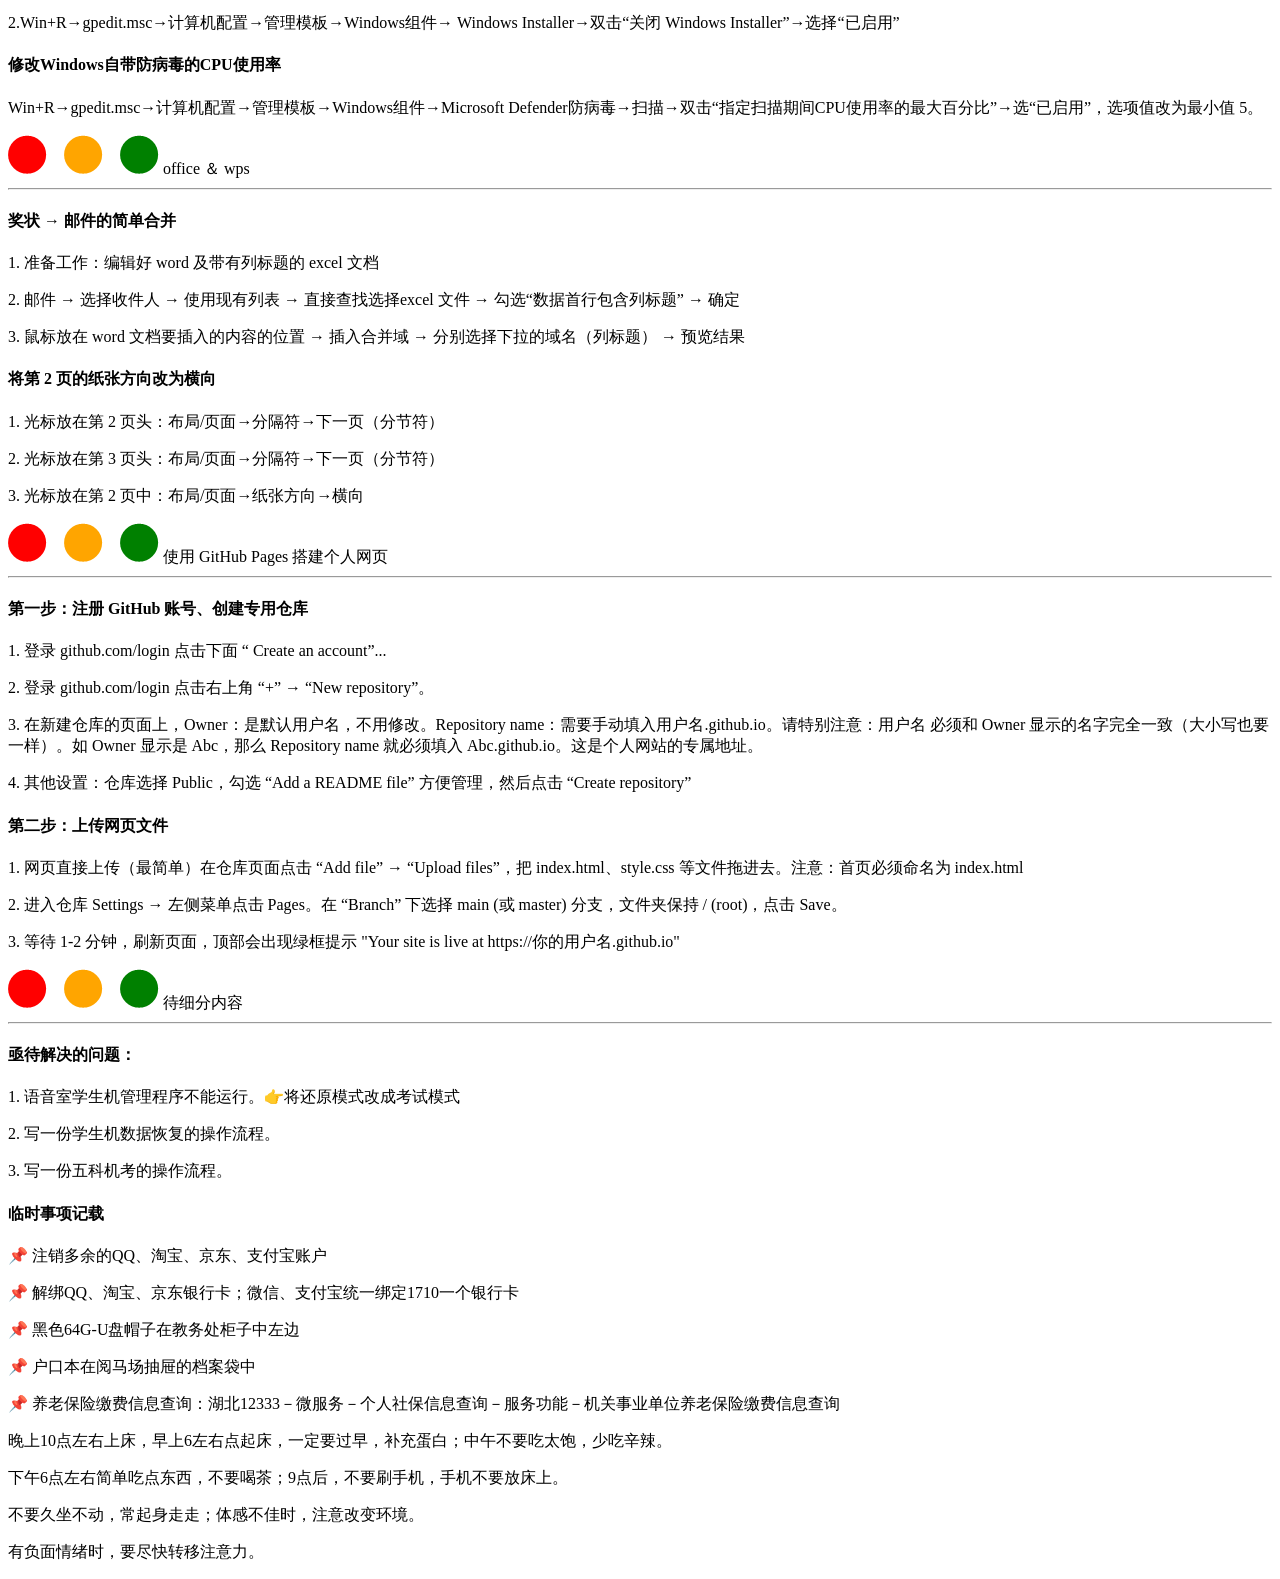
==== commit eb5e5e28: "Add files via upload" ====
--- a/index.html
+++ b/index.html
@@ -1,121 +1,97 @@
 <!DOCTYPE html>
-<html lang="zh-CN">
+<html>
 <head>
-    <meta charset="UTF-8">
-    <meta name="viewport" content="width=device-width, initial-scale=1.0">
-    <link rel="stylesheet" href="./CSS/index.css">
-    <title>私人空间</title>
+	<meta charset="utf-8">
+	<meta name="viewport" content="width=device-width, initial-scale=1">
+	<link rel="stylesheet" type="text/css" href="./css/index.css">
+	<title>私人空间</title>
 </head>
 <body>
-    <div class="container">
-	
-        <div class="header"><img src="./img/titlepri.png"><span class="topleft">🌱🌼🌻&nbsp;私人空间</span></div>
-				
-	<div class="schedule">
-	<div class="titlebox1">❤<span style="color:orange">&nbsp;❤</span><span style="color:green">&nbsp;❤</span>&nbsp;常用网站<hr></div>
-	<div class="website"><div class="website-name"><a href="https://mail.163.com/" title="" target="_blank">163邮箱</a></div></div>
-	<div class="website"><div class="website-name"><a href="https://appmail.mail.10086.cn/" title="" target="_blank">139邮箱</a></div></div>
-	<div class="website"><div class="website-name"><a href="https://mail.qq.com/" title="" target="_blank">QQ邮箱</a></div></div>
-	<div class="website"><div class="website-name"><a href="https://yun.139.com/" title="" target="_blank">中国移动云盘</a></div></div>
-	<div class="website"><div class="website-name"><a href="https://www.aliyundrive.com/sign/in?spm=aliyundrive.index.0.0.2d836f60cnRsqv" title="" target="_blank">阿里云盘</a></div></div>	
-	<div class="website"><div class="website-name"><a href="https://www.excelhome.net/" title="" target="_blank">Excel Home</a></div></div>
-	<div class="website"><div class="website-name"><a href="https://www.runoob.com/python3/python3-tutorial.html" title="" target="_blank">教程3.0</a></div></div>
-	<div class="website"><div class="website-name"><a href="http://dict.eudic.net/" target="_blank">欧路词典</a></div></div>
-	<div class="website"><div class="website-name"><a href="http://my.eudic.net/studylist" title="" target="_blank">欧路生词表</a></div></div>
-	<div class="website"><div class="website-name"><a href="https://dictionary.cambridge.org/zhs/%E8%AF%8D%E5%85%B8/" title="" target="_blank">剑桥英语词典</a></div></div>
-	<div class="website"><div class="website-name"><a href="https://www.zxx.edu.cn/user/myFootprint" target="_blank">智慧教育</a></div></div>
-	<div class="website"><div class="website-name"><a href="https://www.hbeducloud.com/hdzx/" title="" target="_blank">省智教平台</a></div></div>
-	<div class="website"><div class="website-name"><a href="https://yun.xgjy.cn/" title="" target="_blank">孝感教育云</a></div></div>
-	<div class="website"><div class="website-name"><a href="https://ipx.yanxiu.com/train/home" target="_blank">老师研修</a></div></div>
-	<div class="website"><div class="website-name"><a href="https://passport.chinaclear.cn/" title="" target="_blank">中国结算</a></div></div>
-	<div class="website"><div class="website-name"><a href="wkrelated.html" title="" target="_blank">工作手册</a></div></div>
-	<div class="website"><div class="website-name"><a href="health.html" title="" target="_blank">中医常识</a></div></div>      
-	<div class="website"><div class="website-name"><a href="1.html" title="" target="_blank">空1</a></div></div>
-	<div class="website"><div class="website-name"><a href="2.html" title="" target="_blank">空2</a></div></div>
-	<div class="website"><div class="website-name"><a href="https://vdo.ninja/" title="" target="_blank">vdo.ninja</a></div></div>
-	<div class="website"><div class="website-name"><a href="https://www.kxmp4.com/detail/318427.html" title="" target="_blank">红  色</a></div></div>
-		</div>
-	
-	
-	<div class="arrange">
-	<div class="titlebox2">&nbsp;♥<span style="color:orange">&nbsp;♥</span><span style="color:green">&nbsp;♥</span>&nbsp;常用信息及要事记载<hr></div>
-		<div class="affair">
-			<div class="cardTin">
-				<p class="LR"><img class="circleimg" src="./img/三园.png">&nbsp;重要地址</p><hr>
+<header>
+	<div class="leftup">🌱🌼🌻&nbsp;私人空间</div>
+	<img src="./img/titlepri.png">
+	<div class="rightdn">人心中的成见是一座大山，任你怎么努力都休想搬动。</div>
+</header>
+<nav>	
+	<div class="website"><a href="https://www.hao123.com/" title="" target="_blank">hao123</a></div>
+	<div class="website"><a href="https://www.guancha.cn/" target="_blank">观察者网</a></div>
+	<div class="website"><a href="http://tv.cctv.com/" title="" target="_blank">央视网</a></div>
+	<div class="website"><a href="https://mail.163.com/" title="" target="_blank">163邮箱</a></div>
+	<div class="website"><a href="https://appmail.mail.10086.cn/" title="" target="_blank">139邮箱</a></div>
+	<div class="website"><a href="https://mail.qq.com/" title="" target="_blank">QQ邮箱</a></div>
+	<div class="website"><a href="https://www.excelhome.net/" title="" target="_blank">Excel Home</a></div>
+	<div class="website"><a href="https://www.runoob.com/python3/python3-tutorial.html" title="" target="_blank">教程3.0</a></div>
+	<div class="website"><a href="https://www.ximalaya.com/album/58118500" title="" target="_blank">新概念英语l</a></div>
+	<div class="website"><a href="https://mp.weixin.qq.com/s?__biz=MzI4MDQwNTU4NA==&mid=2247541585&idx=1&sn=0274e1e9d00d1725c0d07833b6dd3246&chksm=eaaf8486f5a8a7c595d1a651056702842034b59db12f9d5f6ac51328715bb391d8f1a4b457b9&scene=27/" target="_blank">新概念英语b</a></div>
+	<div class="website"><a href="https://huke88.com/route/ae2020.html" title="" target="_blank">虎课网</a></div>
+	<div class="website"><a href="https://www.kxmp4.com/detail/318427.html" title="" target="_blank">红  色</a></div>
+	<div class="website"><a href="http://dict.eudic.net/" target="_blank">欧路词典</a></div>
+	<div class="website"><a href="http://my.eudic.net/studylist" title="" target="_blank">欧路生词表</a></div>
+	<div class="website"><a href="https://dictionary.cambridge.org/zhs/%E8%AF%8D%E5%85%B8/" title="" target="_blank">剑桥英语词典</a></div>
+	<div class="website"><a href="https://fanyi.baidu.com/" title="" target="_blank">百度翻译</a></div>
+	<div class="website"><a href="https://www.gaitubao.com/" title="" target="_blank">改图宝</a></div>
+	<div class="website"><a href="https://vizard.video/" target="_blank">vizard录屏</a></div>
+	<div class="website"><a href="https://www.bilibili.com/" title="" target="_blank">B 站</a></div>
+	<div class="website"><a href="https://mp.weixin.qq.com/" title="" target="_blank">微信平台</a></div>
+	<div class="website"><a href="https://www.ttson.cn/" title="" target="_blank">文字转语音</a></div>
+	<div class="website"><a href="https://www.wookey.cn/" title="" target="_blank">吾课网</a></div>
+	<div class="website"><a href="https://vdo.ninja/" title="" target="_blank">vdo.ninja</a></div>
+	<div class="website"><a href="https://i.mi.com/" title="" target="_blank">小米云服务</a></div>
+	<div class="website"><a href="https://www.mi.com/" title="" target="_blank">小米官网</a></div>
+	<div class="website"><a href="https://cloud.huawei.com/" title="" target="_blank">华为云空间</a></div>
+	<div class="website"><a href="https://yun.139.com/" title="" target="_blank">中国移动云盘</a></div>
+	<div class="website"><a href="https://www.aliyundrive.com/sign/in?spm=aliyundrive.index.0.0.2d836f60cnRsqv" title="" target="_blank">阿里云盘</a></div>
+	<div class="website"><a href="https://www.sysceo.com/" title="" target="_blank">系统总裁</a></div>
+	<div class="website"><a href="https://www.hellowindows.cn/" title="" target="_blank">系统仓储</a></div>
+	<div class="website"><a href="https://msdn.pe8.com/" title="" target="_blank">原版之家</a></div>
+	<div class="website"><a href="https://hbzsgx.hb12333.com/" title="" target="_blank">湖北继续教育</a></div>
+	<div class="website"><a href="https://www.hbksw.com/" target="_blank">湖北招生考试</a></div>
+	<div class="website"><a href="https://www.zxx.edu.cn/user/myFootprint" target="_blank">智慧教育</a></div>
+	<div class="website"><a href="https://www.hbeducloud.com/hdzx/" title="" target="_blank">省智教平台</a></div>
+	<div class="website"><a href="https://yun.xgjy.cn/" title="" target="_blank">孝感教育云</a></div>
+	<div class="website"><a href="https://ipx.yanxiu.com/train/home" target="_blank">老师研修</a></div>
+	<div class="website"><a href="https://cg.fupin832.com" title="" target="_blank">832管理平台</a></div>
+	<div class="website"><a href="https://jkpt.koukao.cn/" title="" target="_blank">讯飞教考</a></div>
+	<div class="website"><a href="http://yyts.eltt.org:60081/#/loginBase" target="_blank">讯飞考务</a></div>
+	<div class="website"><a href="http://xgxk.zfoline.net:8501/index.html#/ExamHome" title="" target="_blank">五科机考</a></div>
+	<div class="website"><a href="https://hubei.newgh.com/" target="_blank">工会账务</a></div>
+	<div class="website"><a href="https://www.chsi.com.cn/" title="" target="_blank">学信网</a></div>
+	<div class="website"><a href="https://chat.deepseek.com/" title="" target="_blank">deekseek</a></div>
+	<div class="website"><a href="http://zwfw.hubei.gov.cn/" target="_blank">鄂汇办</a></div>
+	<div class="website"><a href="http://www.xggjj.com/" title="" target="_blank">公积金</a></div>
+	<div class="website"><a href="https://passport.chinaclear.cn/" title="" target="_blank">中国结算</a></div>
+    <div class="website"><a href="https://www.7-zip.cn/" title="" target="_blank">7-zip中文网</a></div>
+	<div class="website"><a href="wkrelated.html" title="" target="_blank">工作空间</a></div>
+	<div class="website"><a href="health.html" title="" target="_blank">中医常识</a></div>      
+	<div class="website"><a href="showtsn.html" title="" target="_blank">学习笔记</a></div>
+	<div class="website"><a href="mesbd.html" title="" target="_blank">记事薄</a></div>
+	<div class="website"><a href="https://huke88.com/course/45052.html?pageType=8&key=Audition&identify=1717652324&ab=0" title="" target="_blank" >Audition</a></div>
+    <div class="website"><a href="https://ffmpeg.bmmmd.com/" title="" target="_blank">Cat-Catch</a></div>
+</nav>
+<main>
+		<section>
+			<div class="card">
+				<span><img class="circleimg" src="./img/三园.png">&nbsp;重要地址</span><hr>
 				<p>首义小区北区64栋1单元601室 / 首义新村194栋1单元601室(多宝寺街)</p>
-				<p>武昌区首义路48号首义小区64栋1单元6楼1号</p>
-				<p>浙江省杭州市萧山区BWYT7幢-QQNUM04</p>
-				<p>曹家渡街道万航渡路661弄高荣小区3号楼1109</p><hr>
+				<p>标准地址：武昌区首义路48号首义小区64栋1单元6楼1号</p>
+				<p>浙江省杭州市萧山区滨望雅庭7幢-2604</p>
+				<p>上海静安区曹家渡街道万航渡路661弄高荣小区3号楼1109</p><hr>
 				<p>应城市城中街道欧景花园 12 栋 3 单元 202 室</p><hr>
-				<p>南山区粤海街道WX2路d8号LSMSJRA304</p>
+				<p>广东省深圳市南山区粤海街道文心2路88号蓝山美墅家园A304</p>
 				<p>复地·东湖国际4-2801-010106+2+* 开；手柄上提...</p><hr>
-				<p>白云区云景路云景花园新云桂苑16栋704</p>
+				<p>广州市白云区云景路云景花园新云桂苑16栋704</p>
 				<p>江汉区江汉里社区江汉人家1栋1单元31楼2室→张玉林：15927582442</p>
-				<p>政务服务和大数据管理局电子政务推进处 → 褚雄</p>
-			</div>
-			<div class="cardTin">
-				<p class="LR"><img class="circleimg" src="./img/三园.png">&nbsp;ID Card</p><hr>
-				<p class="font1">420923194210121815　420923196111194735　42222619621004002X</p>
-				<p class="font1">420923196308240010　420923196709271870　420923197201011925</p>
-				<p class="font1">420923197301204740　420981197101033017　420981201209142986</p>
-			</div>
-			<div class="cardTin">
-				<p class="LR"><img class="circleimg" src="./img/三园.png">&nbsp;安装扩展程序cat-catch</p><hr>
-				<ol>
-				<li> 打开浏览器→点击右上角三个点→扩展程序→管理扩展程序→右上角 '开发者模式' 开关打开</li>
-				<li> 极简插件下载 →下载的是压缩包，里面有2个文件：一个安装包文件，一个说明书</li>
-				<li> “xxx_chrome.zzzmh.cn.crx”文件是安装包，鼠标长按拖住，拖到 '管理扩展程序' 页面，松开鼠标。看到弹出框，点添加扩展程序，安装成功！</li>
-				</ol>
-			</div>
-			<div class="cardTin">
-				<p class="LR"><img class="circleimg" src="./img/三园.png">&nbsp;安装扩展程序“小源教材下载助手”</p><hr>
-				<ol>
-				<li> 在 Edge 中添加扩展插件：右上角三点 → 扩展 → 获取 Microsoft Edge 扩展 → 搜索栏输入“小源教材下载助手”回车，点击安装</li>
-				<li> 登录国家中小学智慧教育平台 → 教材→选择“学段、年级、科目等”→ 点击教材名称，右上角出现“下载教材”按钮，点击进入下载页面 → 点击右上角的保存图标💾按钮。</li>
-				</ol>
-			</div>
-			<div class="cardTin">
-				<p class="LR"><img class="circleimg" src="./img/三园.png">&nbsp;亟待解决的问题：</p><hr>
-				<ol>
-				<li> 语音室学生机管理程序不能运行。👉将还原模式改成考试模式</li>
-				<li> 写一份学生机数据恢复的操作流程。</li>
-				<li> 写一份五科机考的操作流程。</li>
-				</ol>
-			</div>
-			<div class="cardTin">
-				<p class="LR"><img class="circleimg" src="./img/三园.png">&nbsp;理发</p><hr>
-				<ol>
-				<li> 10~12mm 从后推到上，左推到上，右推到上；不要顶推。</li>
-				<li> 4~6mm 从后斜推到中，左斜推到中，右斜推到中，自然斜。</li>
-				<li> 16~18mm 从顶平推，不要偏下、偏左、偏右。</li>
-				</ol>
-			</div>
-			<div class="cardTin">
-				<p class="LR"><img class="circleimg" src="./img/三园.png">&nbsp;鼻毛长得快，新陈代谢不错</p><hr>
-				<p>60岁后鼻毛长得快是正常的生理现象，说明新陈代谢还不错。</p>
-				<h4>主要原因有两个</h4>
-				<ol>
-				<li> 激素变化：男性雄激素水平虽随年龄下降，但相对作用于毛囊的二氢睾酮比例可能升高，反而会刺激鼻毛、耳毛等毛囊生长周期变长、长得更快更粗。</li>
-				<li> 毛囊敏感：鼻毛毛囊对雄激素的敏感性会随年龄增加而增强，导致同样激素水平下，鼻毛依然长得更旺。</li>
-				</ol>
-				<h4>需要注意什么？</h4>
-				<ol>
-				<li> 不要直接拔：拔鼻毛容易损伤毛囊，引起鼻前庭炎（鼻口红肿、疼痛），严重时会导致“危险三角区”感染。</li>	
-				<li> 正确修剪：用圆头鼻毛剪，只剪露出部分，别剪太短；或在有保护头的情况下用电动鼻毛修剪器。</li>
-				<li> 如果鼻毛突然在短期内大量变白，或伴有鼻腔长期结痂、异味、反复出血，去耳鼻喉科看一下。</li>
-				</ol>
-			</div>
-		</div>
-		<div class="affair">
-			<div class="cardTin">
-				<p class="LR"><img class="circleimg" src="./img/三园.png">&nbsp;中国结算</p><hr>
-				<p>账户: 132***53680  🔐 Dm@甲类取款密码</p>
-				<p>Tel: 17621340***  QQ: ****54190@qq.com</p><hr>
+				<p>武汉市政务服务和大数据管理局电子政务推进处 → 褚雄</p>
+			</div>
+			<div class="card">
+				<span><img class="circleimg" src="./img/三园.png">&nbsp;中国结算</span><hr>
+				<p>账户: 13265053680  🔐 Dm@甲类取款密码</p>
+				<p>Tel: 17621340590  QQ: 359154190@qq.com</p><hr>
 				<p>登录“中国结算”网站，点击“电子凭证”，于“证券持有变更/证券持有余额”页依次选择名下所有账户，日期区间需与上次申报的日期区间连续。选择完成后可点击“发送凭证至邮箱”
 				</p>
 			</div>
-			<div class="cardTin">
-				<p class="LR"><img class="circleimg" src="./img/三园.png">&nbsp;PW 🔐</p><hr>
+			<div class="card">
+				<span><img class="circleimg" src="./img/三园.png">&nbsp;PW 🔐</span><hr>
 				<p>Mobile PIN: 甲类取款密码【6位数】　输入后下滑点击确定</p>
 				<p>国家智教平台账户: 13507293267 🔐大三英方四</p>
 				<p>孝感教育云账户: 8116063684 🔐大三英方四</p>
@@ -123,64 +99,134 @@
 				<p>showtsn@163.com 🔐三英方四</p>
 				<p>副PC🔐三英方四；BIOS 🔐xiuwu</p>
 			</div>
-			<div class="cardTin">
-				<p>黑色64G-U盘帽子在教务处柜子中左边</p>
-				<p>户口本在教务处柜子中左边</p>
-				<p>养老保险缴费信息查询：湖北12333－微服务－个人社保信息查询－服务功能－机关事业单位养老保险缴费信息查询<br>医保余额查询：支付宝 → 搜索栏输入“医保余额查询”...</p>
-			</div>
-			<div class="cardTin">
-				<p class="LR"><img class="circleimg" src="./img/三园.png">&nbsp;安装虚拟电缆</p><hr>
-				<ol>
-				<li> 下载并安装 “VB-Audio Virtual Cable”</li>
-				<li> 在系统托盘右键点击“扬声器” > “声音” > “播放”选项卡。</li>
-				<li> 看到一个新的设备叫 “CABLE Input (VB-Audio Virtual Cable)”</li>
-				<li> 右键点击它，“设置为默认播放设备”。这样，系统所有的声音都会发送到这条虚拟电缆。</li>
-				<li> 打开 Audition，进入 编辑 > 首选项 > 音频硬件。</li>
-				<li> 在“默认输入”中，选择 “CABLE Output (VB-Audio Virtual Cable)”</li>
-				<li> 现在，任何在电脑上播放的声音（如打开一个网页视频）都会通过虚拟电缆被 Audition 接收到。</li>
-				</ol>
-			</div>
-			<div class="cardTin">
-				<p class="LR"><img class="circleimg" src="./img/三园.png">&nbsp;Activate Windows & Office：</p>
-				<hr>
-				<ol>
-				<li> win+R→powershell</li>
-				<li> irm https://get.activated.win | iex</li>
-				<li> irm win.zyqq.top | iex</li>
-				</ol>
-			</div>
-			<div class="cardTin">
-				<p class="LR"><img class="circleimg" src="./img/三园.png">&nbsp;office ＆ wps</p><hr>
+			<div class="card">
+				<span><img class="circleimg" src="./img/三园.png">&nbsp;ID Card</span><hr>
+				<p class="font1">422202194210121815　422202196111194735　42222619621004002X</p>
+				<p class="font1">422202196308240010　422202196709271870　422202197201011925</p>
+				<p class="font1">422202197301204740　420923197101033017　420923201209142986</p>
+			</div>
+			<div class="card">
+				<span><img class="circleimg" src="./img/三园.png">&nbsp;理发</span><hr>
+				<p><span>1.</span> 10~12mm 从后推到上，左推到上，右推到上；不要顶推。</p>
+				<p><span>2.</span> 4~6mm 从后斜推到中，左斜推到中，右斜推到中，自然斜。</p>
+				<p><span>3.</span> 16~18mm 从顶平推，不要偏下、偏左、偏右。</p>
+			</div>
+			<div class="card">
+				<span><img class="circleimg" src="./img/三园.png">&nbsp;鼻毛长得快，新陈代谢不错</span><hr>
+				<p>60岁后鼻毛长得快是正常的生理现象，说明新陈代谢还不错。</p>
+				<h4>主要原因有两个</h4>
+				<p><span>1. </span> 激素变化：男性雄激素水平虽随年龄下降，但相对作用于毛囊的二氢睾酮比例可能升高，反而会刺激鼻毛、耳毛等毛囊生长周期变长、长得更快更粗。</p>
+				<p><span>2. </span> 毛囊敏感：鼻毛毛囊对雄激素的敏感性会随年龄增加而增强，导致同样激素水平下，鼻毛依然长得更旺。</p>
+				<h4>需要注意什么？</h4>
+				<p><span>1.</span> 不要直接拔：拔鼻毛容易损伤毛囊，引起鼻前庭炎（鼻口红肿、疼痛），严重时会导致“危险三角区”感染。</p>	
+				<p><span>2.</span> 正确修剪：用圆头鼻毛剪，只剪露出部分，别剪太短；或在有保护头的情况下用电动鼻毛修剪器。</p>
+				<p><span>3.</span> 如果鼻毛突然在短期内大量变白，或伴有鼻腔长期结痂、异味、反复出血，去耳鼻喉科看一下。</p>
+			</div>
+			<div class="card">
+				<span><img class="circleimg" src="./img/三园.png">&nbsp;身体状况记载</span><hr>
+				<p>2026年5月10日开始有时起疹，天气湿热</p>
+				<p>少吃辛辣，可减少起疹的概率/几率/机率。</p>
+			</div>
+			<div class="card">
+				<span><img class="circleimg" src="./img/三园.png">&nbsp;淘宝、支付宝</span><hr>
+				<p>名下有三个支付宝账户：</p>
+				<p>...我的→右上角<span> ⚙ </span>→账号与安全→名下其他账号</p>
+				<p>可这样登录：...我的→右上角<span> ⚙ </span>→登录其他账号</p>
+				<p>医保/公积金查询：支付宝 → 搜索栏输入“医保余额查询”...</p>
+			</div>
+			<div class="card">
+				<span><img class="circleimg" src="./img/三园.png">&nbsp;继续教育</span><hr>
+				<p>湖北省专业技术人员继续教育公共服务平台：</p>
+				<p>网址：https://hbzsgx.hb12333.com/ 🔐统一通用密码</p>
+				<p>2026年公需30专业60学时，通过在线考试，才能计算学时。</p>
+			</div>
+			<div class="card">
+				<span><img class="circleimg" src="./img/三园.png">&nbsp;炒瘦肉不柴</span><hr>
+				<p>✨切好的瘦肉，不要直接下锅炒，也不要放盐腌制。因为放盐后会把肉里的水分全杀出来。</p>
+				<p>一、少量多次打入葱姜水，顺着一个方向不停搅拌，让肉片像绵一样，把水分全部喝进去。肉吸饱了水，它自然就嫩了。</p>
+				<p>二、加入一把红薯淀粉，锁住水分。</p>
+				<p>三、倒入一勺食用油，封住表面。这叫油封层，下锅的肉片不粘连。</p>
+				<p><span>4.</span>...</p>
+			</div>
+		</section>
+		<section>
+			<div class="card">
+				<span><img class="circleimg" src="./img/三园.png">&nbsp;Chrome浏览器扩展程序cat-catch安装步骤：</span><hr>
+				<p><span>1.</span> 打开浏览器→点击右上角三个点→扩展程序→管理扩展程序→右上角 '开发者模式' 开关打开</p>
+				<p><span>2.</span> 极简插件下载 →下载的是压缩包，里面有2个文件：一个安装包文件，一个说明书</p>
+				<p><span>3.</span> “xxx_chrome.zzzmh.cn.crx”文件是安装包，鼠标长按拖住，拖到 '管理扩展程序' 页面，松开鼠标。看到弹出框，点添加扩展程序，安装成功！</p>
+			</div>
+			<div class="card">
+				<span><img class="circleimg" src="./img/三园.png">&nbsp;Edge浏览器扩展程序“小源教材下载助手”安装步骤：</span><hr>
+				<p><span>1.</span> 在 Edge 中添加扩展插件：右上角三点 → 扩展 → 获取 Microsoft Edge 扩展 → 搜索栏输入“小源教材下载助手”回车，点击安装</p>
+				<p><span>2.</span> 登录国家中小学智慧教育平台 → 教材→选择“学段、年级、科目等”→ 点击教材名称，右上角出现“下载教材”按钮，点击进入下载页面 → 点击右上角的保存图标💾按钮。</p>
+			</div>
+			<div class="card">
+				<span><img class="circleimg" src="./img/三园.png">&nbsp;安装虚拟电缆</span><hr>
+				<p><span>1.</span> 下载并安装 “VB-Audio Virtual Cable”</p>
+				<p><span>2.</span> 在系统托盘右键点击“扬声器” > “声音” > “播放”选项卡。</p>
+				<p><span>3.</span> 看到一个新的设备叫 “CABLE Input (VB-Audio Virtual Cable)”</p>
+				<p><span>4.</span> 右键点击它，“设置为默认播放设备”。这样，系统所有的声音都会发送到这条虚拟电缆。</p>
+				<p><span>5.</span> 打开 Audition，进入 编辑 > 首选项 > 音频硬件。</p>
+				<p><span>6.</span> 在“默认输入”中，选择 “CABLE Output (VB-Audio Virtual Cable)”</p>
+				<p><span>7.</span> 现在，任何在电脑上播放的声音（如打开一个网页视频）都会通过虚拟电缆被 Audition 接收到。</p>
+			</div>
+			<div class="card">
+				<span><img class="circleimg" src="./img/三园.png">&nbsp;系统维护</span><hr>
+				<h4>Activate Windows & Office</h4>
+				<hr><p><span>1.</span> win+R→powershell</p>
+				<p><span>2.</span> irm https://get.activated.win | iex 或 irm win.zyqq.top | iex</p>
+				<h4>斩杀流氓软件</h4>
+				<hr><p><span>1.</span> Win+R→ shell:appsfolder → 查找流氓软件→到文件位置，删除</p>
+				<p><span>2.</span>Win+R→gpedit.msc→计算机配置→管理模板→Windows组件→ Windows Installer→双击“关闭 Windows Installer”→选择“已启用”</p>
+				<h4>修改Windows自带防病毒的CPU使用率</h4>
+				<p>Win+R→gpedit.msc→计算机配置→管理模板→Windows组件→Microsoft Defender防病毒→扫描→双击“指定扫描期间CPU使用率的最大百分比”→选“已启用”，选项值改为最小值 5。</p>
+			</div>
+			<div class="card">
+				<span><img class="circleimg" src="./img/三园.png">&nbsp;office ＆ wps</span><hr>
 				<h4>奖状 → 邮件的简单合并</h4>
-				<ol>
-				<li>准备工作：编辑好 word 及带有列标题的 excel 文档</li>
-				<li> 邮件 → 选择收件人 → 使用现有列表 → 直接查找选择excel 文件 → 勾选“数据首行包含列标题” → 确定</li>
-				<li> 鼠标放在 word 文档要插入的内容的位置 → 插入合并域 → 分别选择下拉的域名（列标题） → 预览结果</li>
-				</ol>
+				<p><span>1.</span> 准备工作：编辑好 word 及带有列标题的 excel 文档</p>
+				<p><span>2.</span> 邮件 → 选择收件人 → 使用现有列表 → 直接查找选择excel 文件 → 勾选“数据首行包含列标题” → 确定</p>
+				<p><span>3.</span> 鼠标放在 word 文档要插入的内容的位置 → 插入合并域 → 分别选择下拉的域名（列标题） → 预览结果</p>
 				<h4>将第 2 页的纸张方向改为横向</h4>
-				<ol>
-				<li> 光标放在第 2 页头：布局/页面→分隔符→下一页（分节符）</li>	
-				<li> 光标放在第 3 页头：布局/页面→分隔符→下一页（分节符）</li>
-				<li> 光标放在第 2 页中：布局/页面→纸张方向→横向</li>
-				</ol>
-			</div>
-			<div class="cardTin">
-				<p class="LR"><img class="circleimg" src="./img/三园.png">&nbsp;使用 GitHub Pages 搭建个人网页</p><hr>
-				<h4>一、注册 GitHub 账号、创建专用仓库</h4>
-				<ol>
-				<li>登录 github.com/login 点击下面 “ Create an account”... </li>
-				<li>登录 github.com/login 点击右上角 “+” → “New repository”。 </li>
-				<li>在新建仓库的页面上，Owner：是默认用户名，不用修改。Repository name：需要手动填入用户名.github.io。请特别注意：用户名 必须和 Owner 显示的名字完全一致（大小写也要一样）。如 Owner 显示是 Abc，那么 Repository name 就必须填入 Abc.github.io。这是个人网站的专属地址。</li>
-				<li> 其他设置：仓库选择 Public，勾选 “Add a README file” 方便管理，然后点击 “Create repository”</li>
-				</ol>
-				<h4>二、上传网页文件</h4>
-				<ol>
-				<li> 网页直接上传（最简单）在仓库页面点击 “Add file” → “Upload files”，把 index.html、style.css 等文件拖进去。注意：首页必须命名为 index.html</li>	
-				<li> 进入仓库 Settings → 左侧菜单点击 Pages。在 “Branch” 下选择 main (或 master) 分支，文件夹保持 / (root)，点击 Save。</li>
-				<li> 等待 1-2 分钟，刷新页面，顶部会出现绿框提示 "Your site is live at https://你的用户名.github.io"</li>
-				</ol>
-			</div>
-		</div>
-    </div></div>
+				<p><span>1.</span> 光标放在第 2 页头：布局/页面→分隔符→下一页（分节符）</p>	
+				<p><span>2.</span> 光标放在第 3 页头：布局/页面→分隔符→下一页（分节符）</p>
+				<p><span>3.</span> 光标放在第 2 页中：布局/页面→纸张方向→横向</p>
+			</div>
+			<div class="card">
+				<span><img class="circleimg" src="./img/三园.png">&nbsp;使用 GitHub Pages 搭建个人网页</span><hr>
+				<h4>第一步：注册 GitHub 账号、创建专用仓库</h4>
+				<p><span>1. </span>登录 github.com/login 点击下面 “ Create an account”... </p>
+				<p><span>2. </span>登录 github.com/login 点击右上角 “+” → “New repository”。 </p>
+				<p><span>3. </span>在新建仓库的页面上，Owner：是默认用户名，不用修改。Repository name：需要手动填入用户名.github.io。请特别注意：用户名 必须和 Owner 显示的名字完全一致（大小写也要一样）。如 Owner 显示是 Abc，那么 Repository name 就必须填入 Abc.github.io。这是个人网站的专属地址。</p>
+				<p><span>4. </span> 其他设置：仓库选择 Public，勾选 “Add a README file” 方便管理，然后点击 “Create repository”</p>
+				<h4>第二步：上传网页文件</h4>
+				<p><span>1. </span> 网页直接上传（最简单）在仓库页面点击 “Add file” → “Upload files”，把 index.html、style.css 等文件拖进去。注意：首页必须命名为 index.html</p>	
+				<p><span>2.</span> 进入仓库 Settings → 左侧菜单点击 Pages。在 “Branch” 下选择 main (或 master) 分支，文件夹保持 / (root)，点击 Save。</p>
+				<p><span>3.</span> 等待 1-2 分钟，刷新页面，顶部会出现绿框提示 "Your site is live at https://你的用户名.github.io"</p>
+			</div>
+			<div class="card">
+				<span><img class="circleimg" src="./img/三园.png">&nbsp;待细分内容</span><hr>
+				<h4>亟待解决的问题：</h4>
+				<p><span>1.</span> 语音室学生机管理程序不能运行。👉将还原模式改成考试模式</p>
+				<p><span>2.</span> 写一份学生机数据恢复的操作流程。</p>
+				<p><span>3.</span> 写一份五科机考的操作流程。</p>
+				<h4>临时事项记载</h4>
+				<p><span>📌</span> 注销多余的QQ、淘宝、京东、支付宝账户</p>
+				<p><span>📌</span> 解绑QQ、淘宝、京东银行卡；微信、支付宝统一绑定1710一个银行卡</p>
+				<p><span>📌</span> 黑色64G-U盘帽子在教务处柜子中左边</p>
+				<p><span>📌</span> 户口本在阅马场抽屉的档案袋中</p>
+				<p><span>📌</span> 养老保险缴费信息查询：湖北12333－微服务－个人社保信息查询－服务功能－机关事业单位养老保险缴费信息查询<br>
+			</div>
+		</section>
+</main>
+<footer>
+	<div>
+	<p>晚上10点左右上床，早上6左右点起床，一定要过早，补充蛋白；中午不要吃太饱，少吃辛辣。</p>
+	<p>下午6点左右简单吃点东西，不要喝茶；9点后，不要刷手机，手机不要放床上。</p>
+	<p>不要久坐不动，常起身走走；体感不佳时，注意改变环境。</p>
+	<p>有负面情绪时，要尽快转移注意力。</p>	
+</div>
+</footer>
 </body>
 </html>
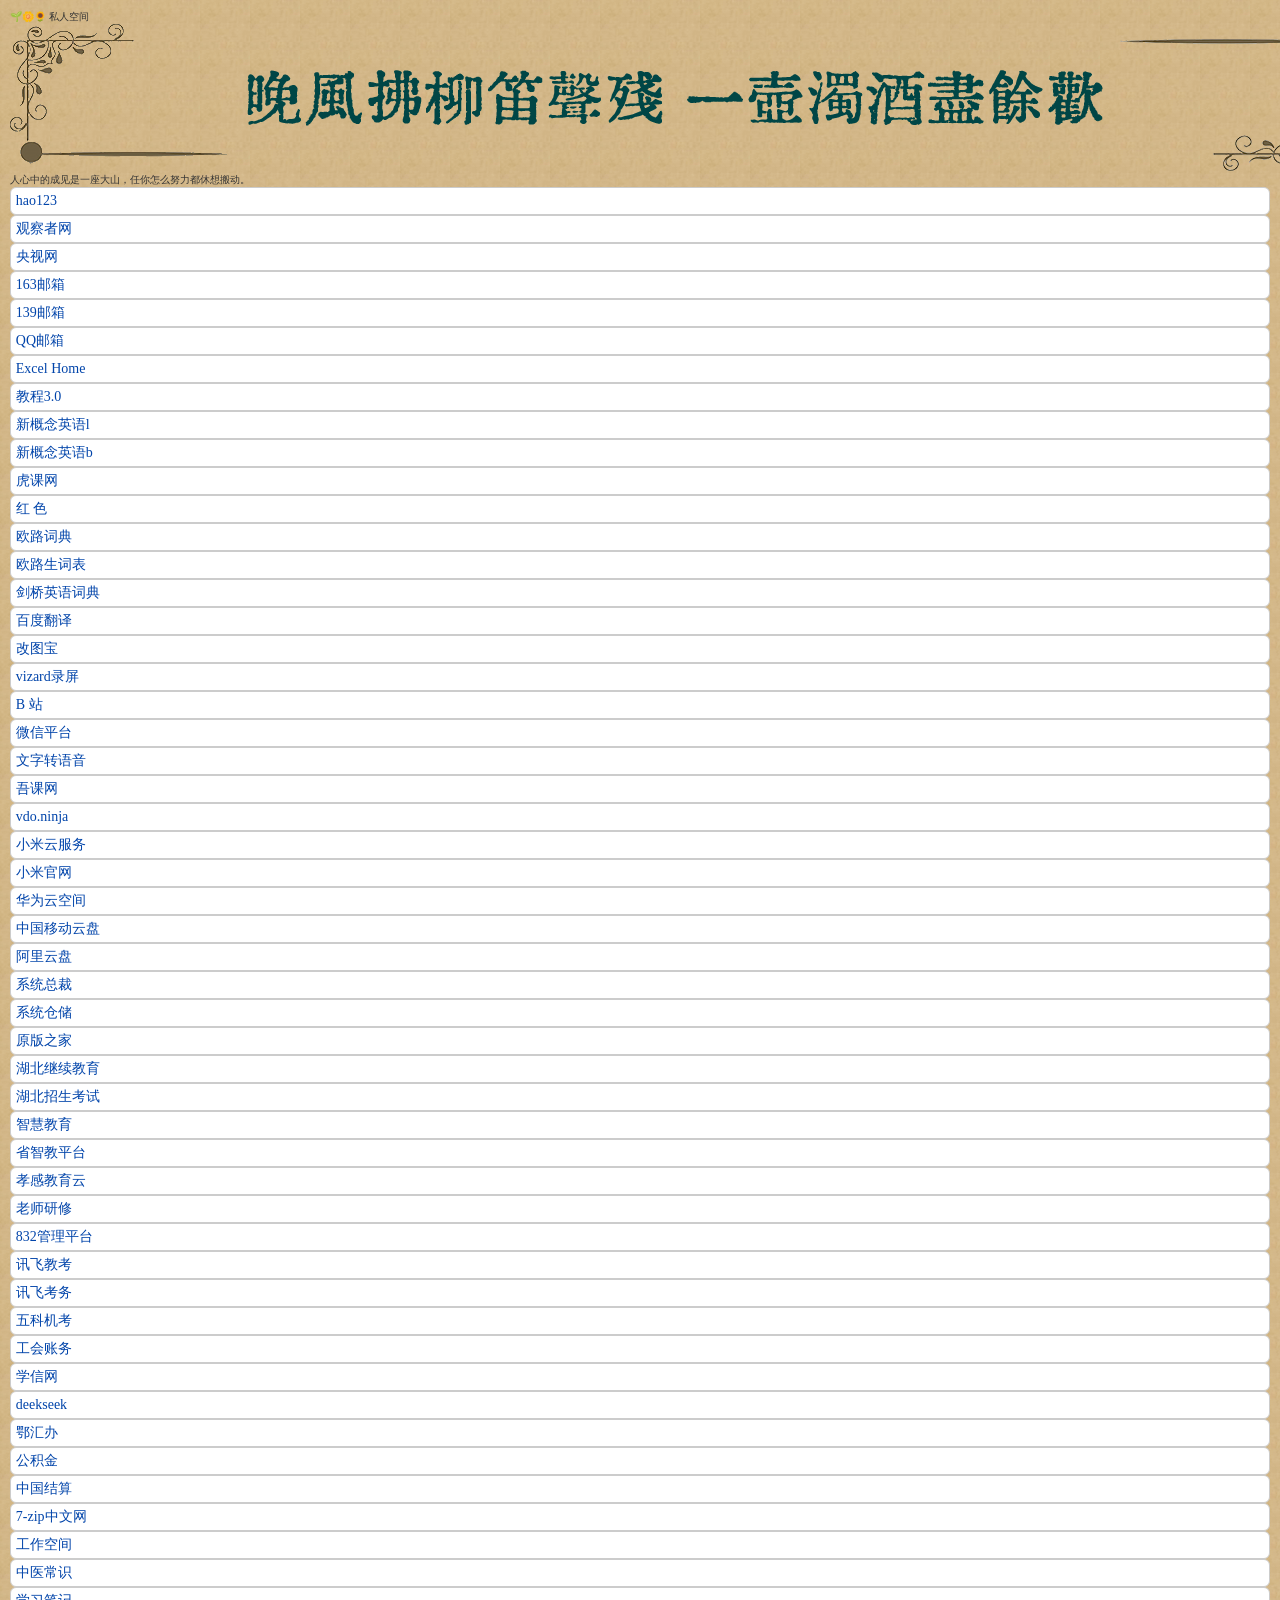
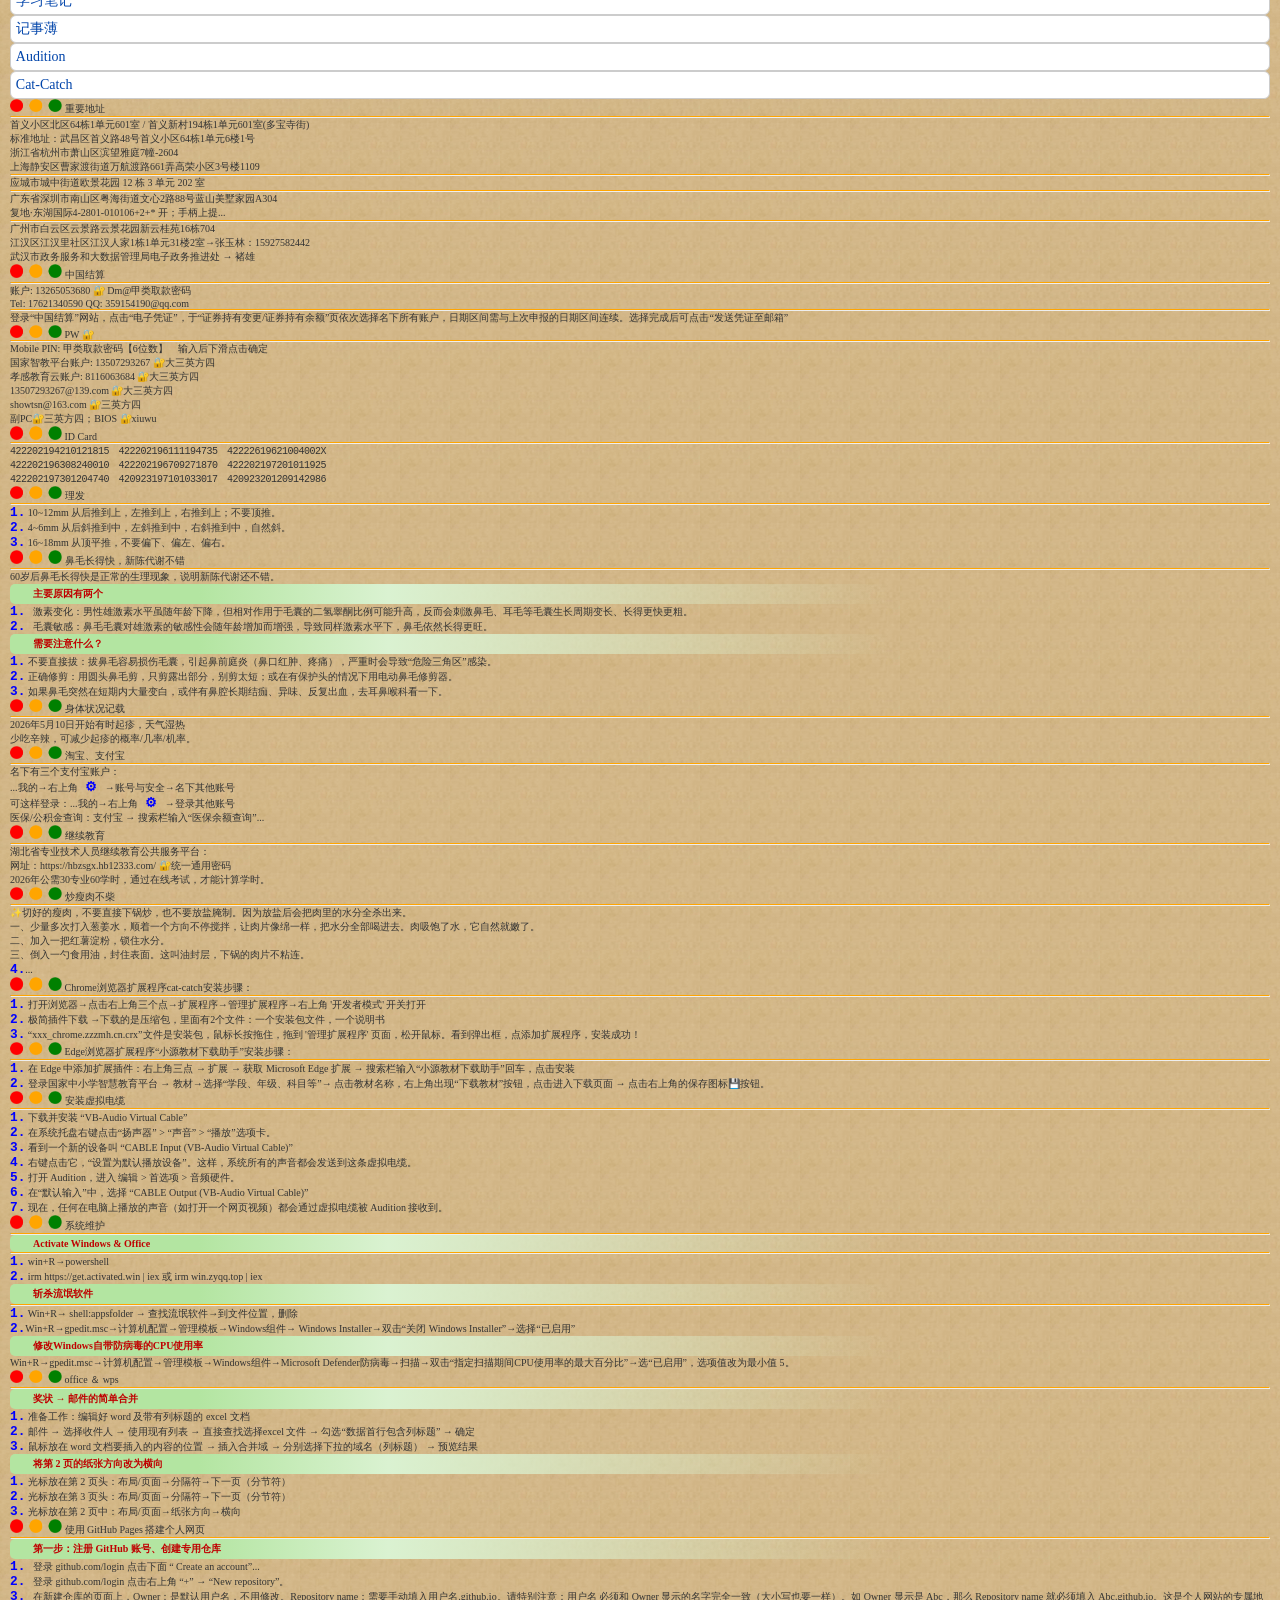
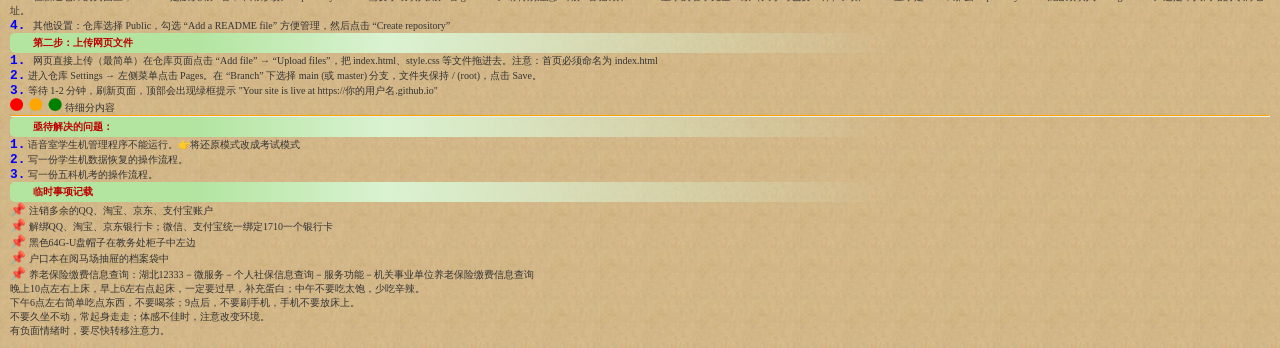
==== commit 160b56e6: "Update index.html" ====
--- a/index.html
+++ b/index.html
@@ -3,7 +3,7 @@
 <head>
 	<meta charset="utf-8">
 	<meta name="viewport" content="width=device-width, initial-scale=1">
-	<link rel="stylesheet" type="text/css" href="./css/index.css">
+	<link rel="stylesheet" type="text/css" href="./CSS/index.css">
 	<title>私人空间</title>
 </head>
 <body>
@@ -229,4 +229,4 @@
 </div>
 </footer>
 </body>
-</html>+</html>
--- a/CSS/index.css
+++ b/CSS/index.css
@@ -0,0 +1,213 @@
+* {
+	margin: 0;
+	padding: 0;
+	box-sizing: border-box;
+	font-family: 'Microsoft YaHei UI Light';
+}
+
+body {
+	background-image:url('../img/oldcolor.png');
+	padding: 10px;       /* 如果是0，为删除外边距，body可上顶格 */
+	font-size:62.5%;
+	color: #333;
+}
+h4 {
+	padding:3px;
+	border-radius: 5px;
+	text-indent: 20px;
+	color:#C00000;
+	background: linear-gradient(to right,
+		#B3E5A1 15%,
+		#DAF2D1 30%,
+		hsla(80,60%,80%, 0) 70%);
+	}
+.container {
+	max-width: 75%;
+	margin: 0 auto;
+}
+
+.header {
+	position:relative;
+	display: flex;
+	justify-content: center;
+	align-items: center;
+}
+.header img{
+	max-width: 100%;
+	height: auto;
+}
+.topleft {
+    position: absolute;
+    top:3%;
+    left:10%;
+	font-size: 1rem;
+	font-weight:bold;
+	color:#C00000;
+	text-shadow: 2px 2px 2px rgba(0, 0, 0, 0.5);
+}
+ /* 1. 使用CSS计数器（counter-reset 和 counter-increment）来生成序号。 */
+  /* 通过伪元素::before插入自定义的序号内容，包括Unicode表情符号"️⃣"。 */
+   /* 3. 利用position定位确保序号正确显示在列表项前。 */
+ol {
+	counter-reset: step;
+    list-style: none;
+    padding-left: 0;
+}
+
+ol li {
+    counter-increment: step;
+    position: relative;
+    padding-left: 30px;
+    margin-bottom: 5px;
+}
+
+ol li::before {
+    content: counter(step) "️⃣";
+    position: absolute;
+    left: 0;
+    top: 0;
+}
+:is(p) span {
+	font-size: 0.8rem;
+	font-weight:bold;
+	color: blue;
+	font-family: "Courier New";
+	}
+
+.LR{
+	display: flex;
+	align-items: center;
+	color: #002EA6;
+}
+.circleimg{
+	max-width:52px;
+	height: auto;
+}
+hr {
+	border-top: 1px solid orange;
+}
+.titlebox1 {
+	grid-column: span 7;
+	color: #C00000;
+	border-radius: 6px;
+	font-size:1.2rem;
+	font-weight: bold;
+}
+.titlebox2 {
+	grid-column: span 2;
+	color: #C00000;
+	border-radius: 6px;
+	font-size:1.2rem;
+	font-weight: bold;
+}
+.schedule {
+	display: grid;
+	grid-template-columns: repeat(7, 1fr);
+	row-gap: 0.25rem;
+	column-gap: 0.8rem;
+	background-color: #E7FFFF;
+	padding: 15px;
+	border-radius: 10px;
+	box-shadow: 0 5px 15px rgba(0, 0, 0, 0.08);
+}
+.website {
+	background-color: white;
+	margin-left:0;
+	margin-right:0;
+	padding: 0.3rem;
+	border-radius: 6px;
+	max-height: 1.75rem;
+	display: flex;
+	flex-direction: column;
+	justify-content: center;
+	cursor: pointer;
+	font-size: clamp(14px, 0.92vw, 16px);
+	height: 2rem;
+	transition: transform 0.2s, box-shadow 0.2s;
+	border:1px solid #CCC;
+	overflow: hidden;
+}
+.website:hover {
+	background-color: #FFCC66;
+	transform: translateY(-3px);
+	box-shadow: 0 5px 10px rgba(0, 0, 0, 0.5);
+}
+.website a {
+	color:#0044AA;
+	text-decoration: none;
+}
+.website-name {
+	font-weight: bold;
+	margin-bottom: 2px;
+	margin-left: 10px;
+}
+.website-name a:hover{
+	color:#C00000;
+}
+.arrange {
+	display: grid;
+	margin-top:10px;
+	grid-template-columns: 1fr,1fr;
+	row-gap: 0.3rem;
+	column-gap: 0;
+	background-color: #EFFFEF;
+	padding: 10px;
+	border-radius: 10px;
+	box-shadow: 0 5px 15px rgba(0, 0, 0, 0.08);
+}
+.affair {
+	padding: 1rem;
+	border-radius: 6px;
+	display: flex;
+	flex-direction: column;
+	font-size: 0.875rem;
+	transition: transform 0.2s, box-shadow 0.2s;
+}
+.cardTin{
+	margin-bottom: 20px;
+	background-color: white;
+	padding: 20px;
+	border-radius: 10px;
+	box-shadow: 0 4px 6px rgba(0, 0, 0, 0.3);
+	line-height: 1.5rem;
+	letter-spacing:1px;
+	font-size:0.8rem;
+	font-weight:bold;
+}
+.font1{
+	font-family: "Courier New";
+	letter-spacing:-0.5px;
+	font-weight:400;
+}
+
+@media (max-width: 950px) {
+	.container {
+	max-width: 100%;
+}
+
+  .header img {
+    content: url('../img/title-pri.png'); /* 小尺寸图片 */
+  }
+
+	.schedule {
+		grid-template-columns: repeat(3, 1fr);
+		width: 100%;
+		gap: 0.125rem;
+	}
+	.arrange {
+		grid-template-columns: 1fr;
+		width: 100%;
+		padding: 5px;
+	}
+	.titlebox1 {
+		grid-column: span 3;
+	}
+	.titlebox2 {
+		grid-column: span 1;
+	}
+.topleft {
+    top:0;
+    left:25%;
+}
+}
+
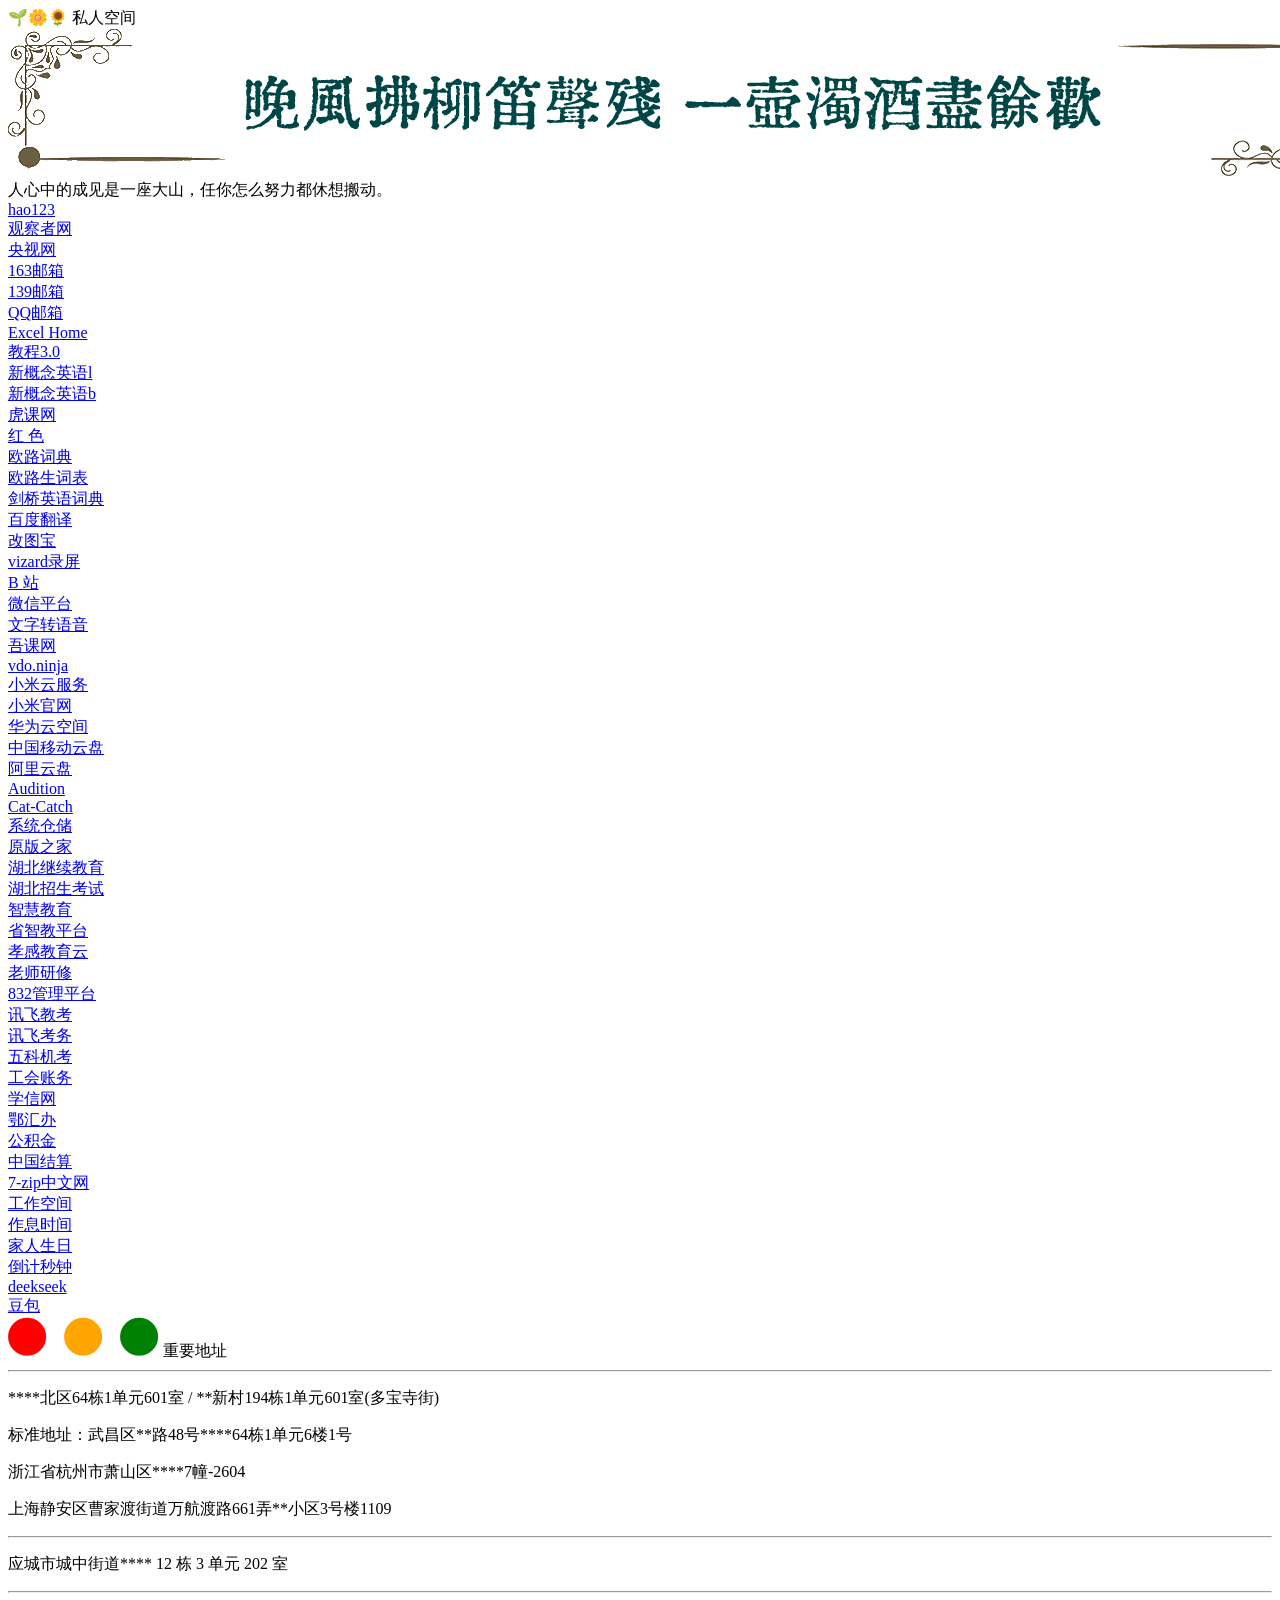
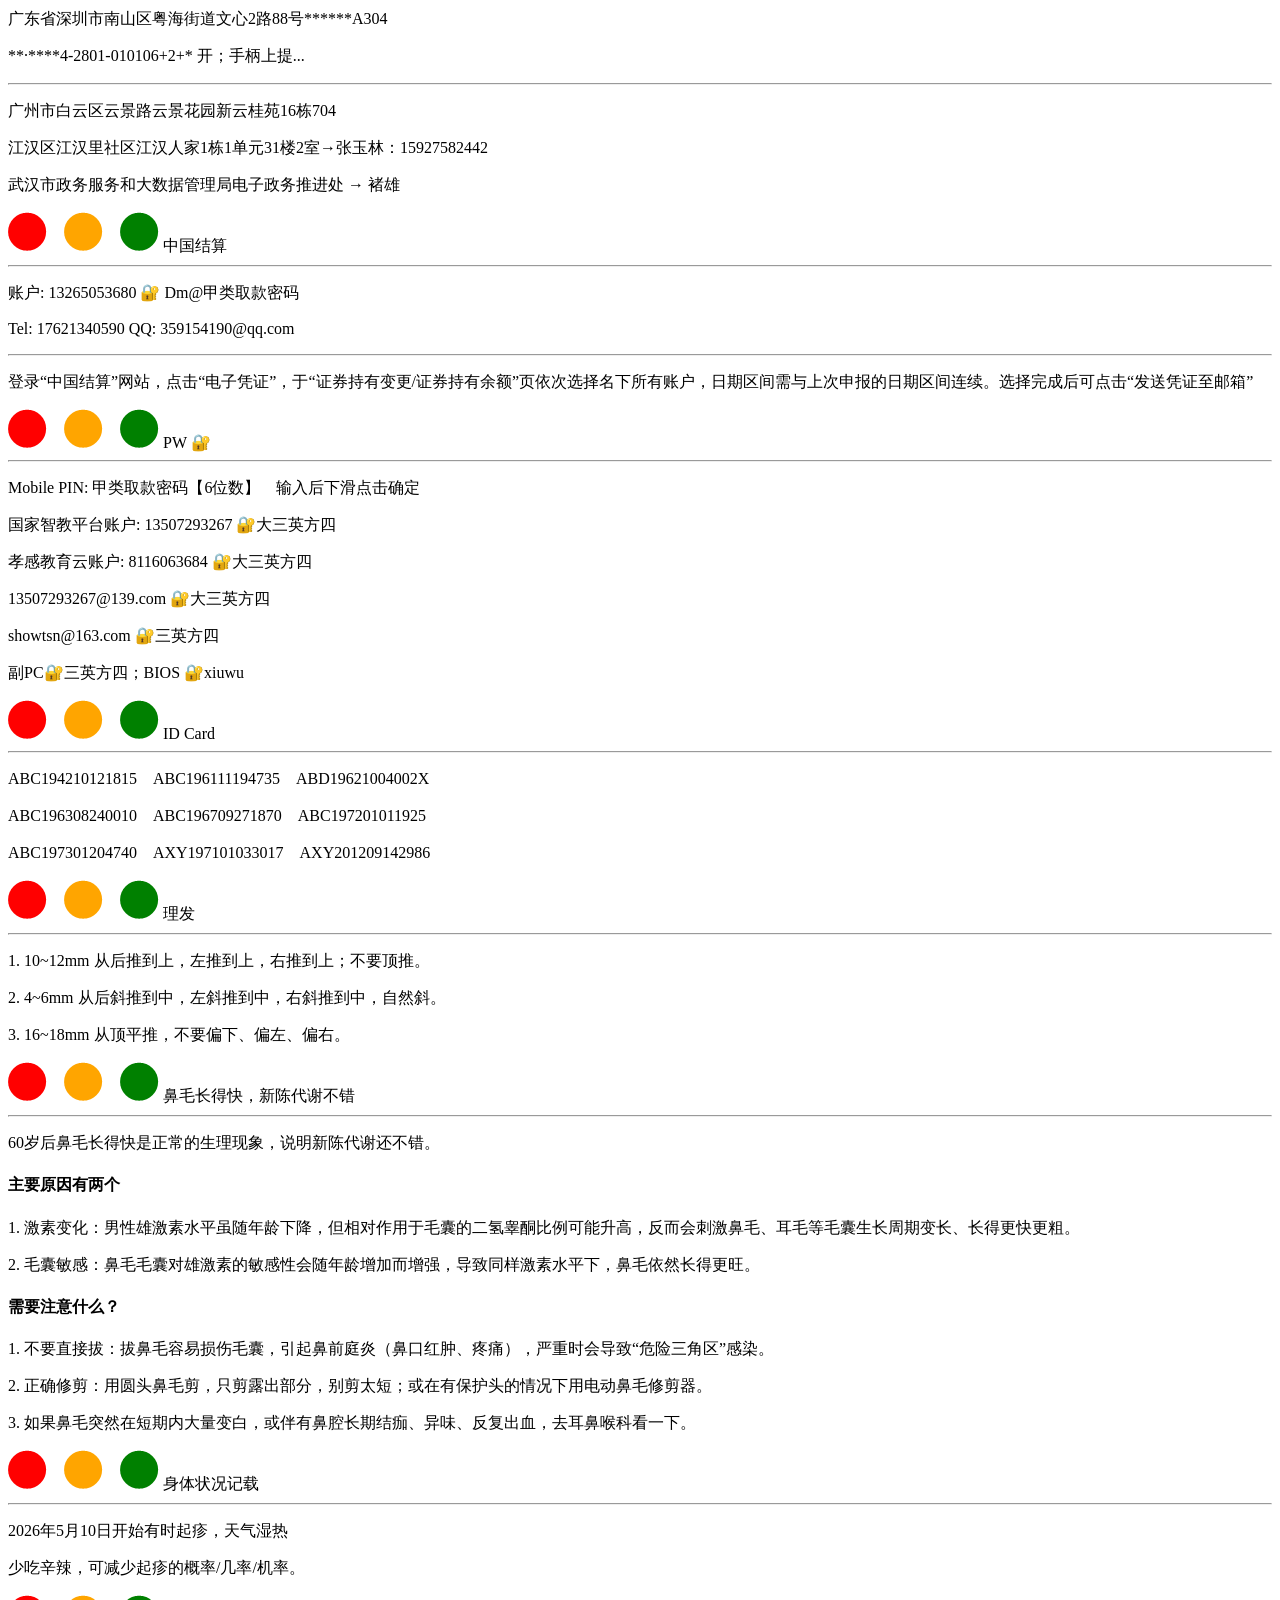
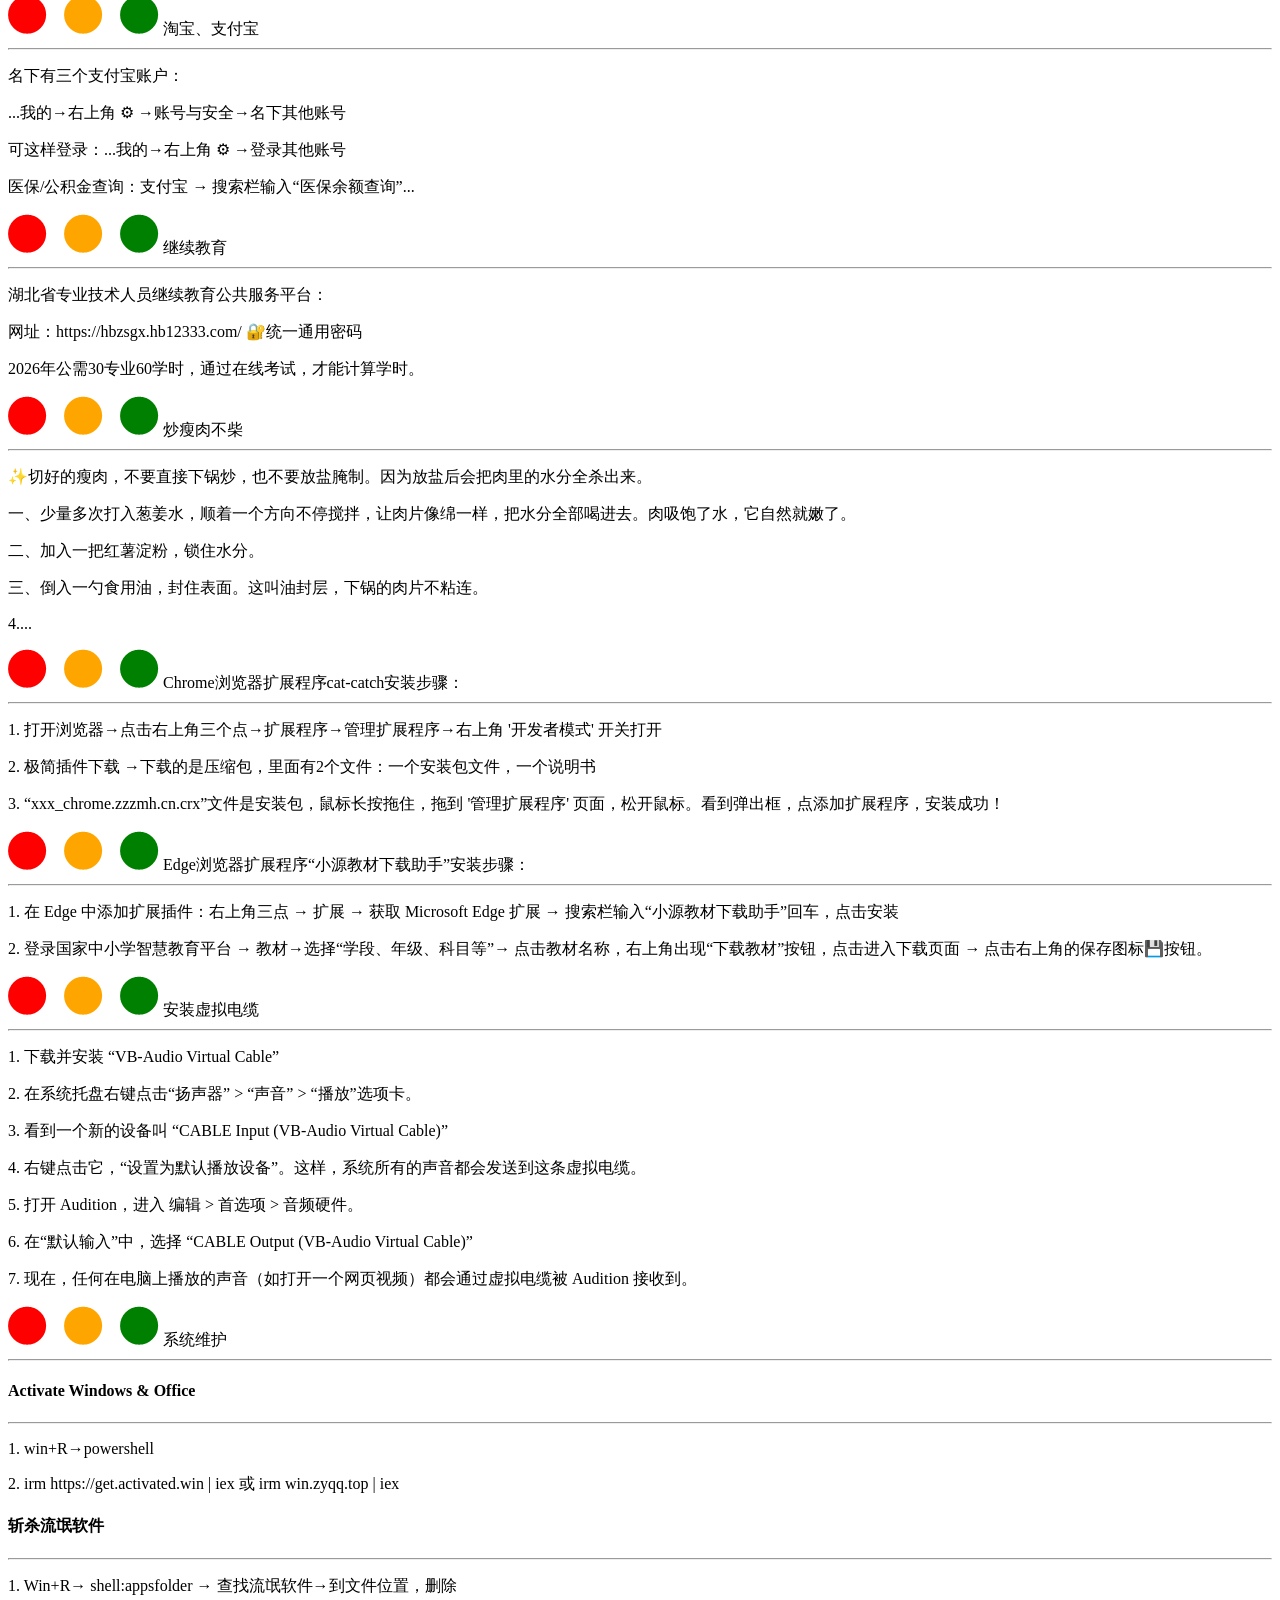
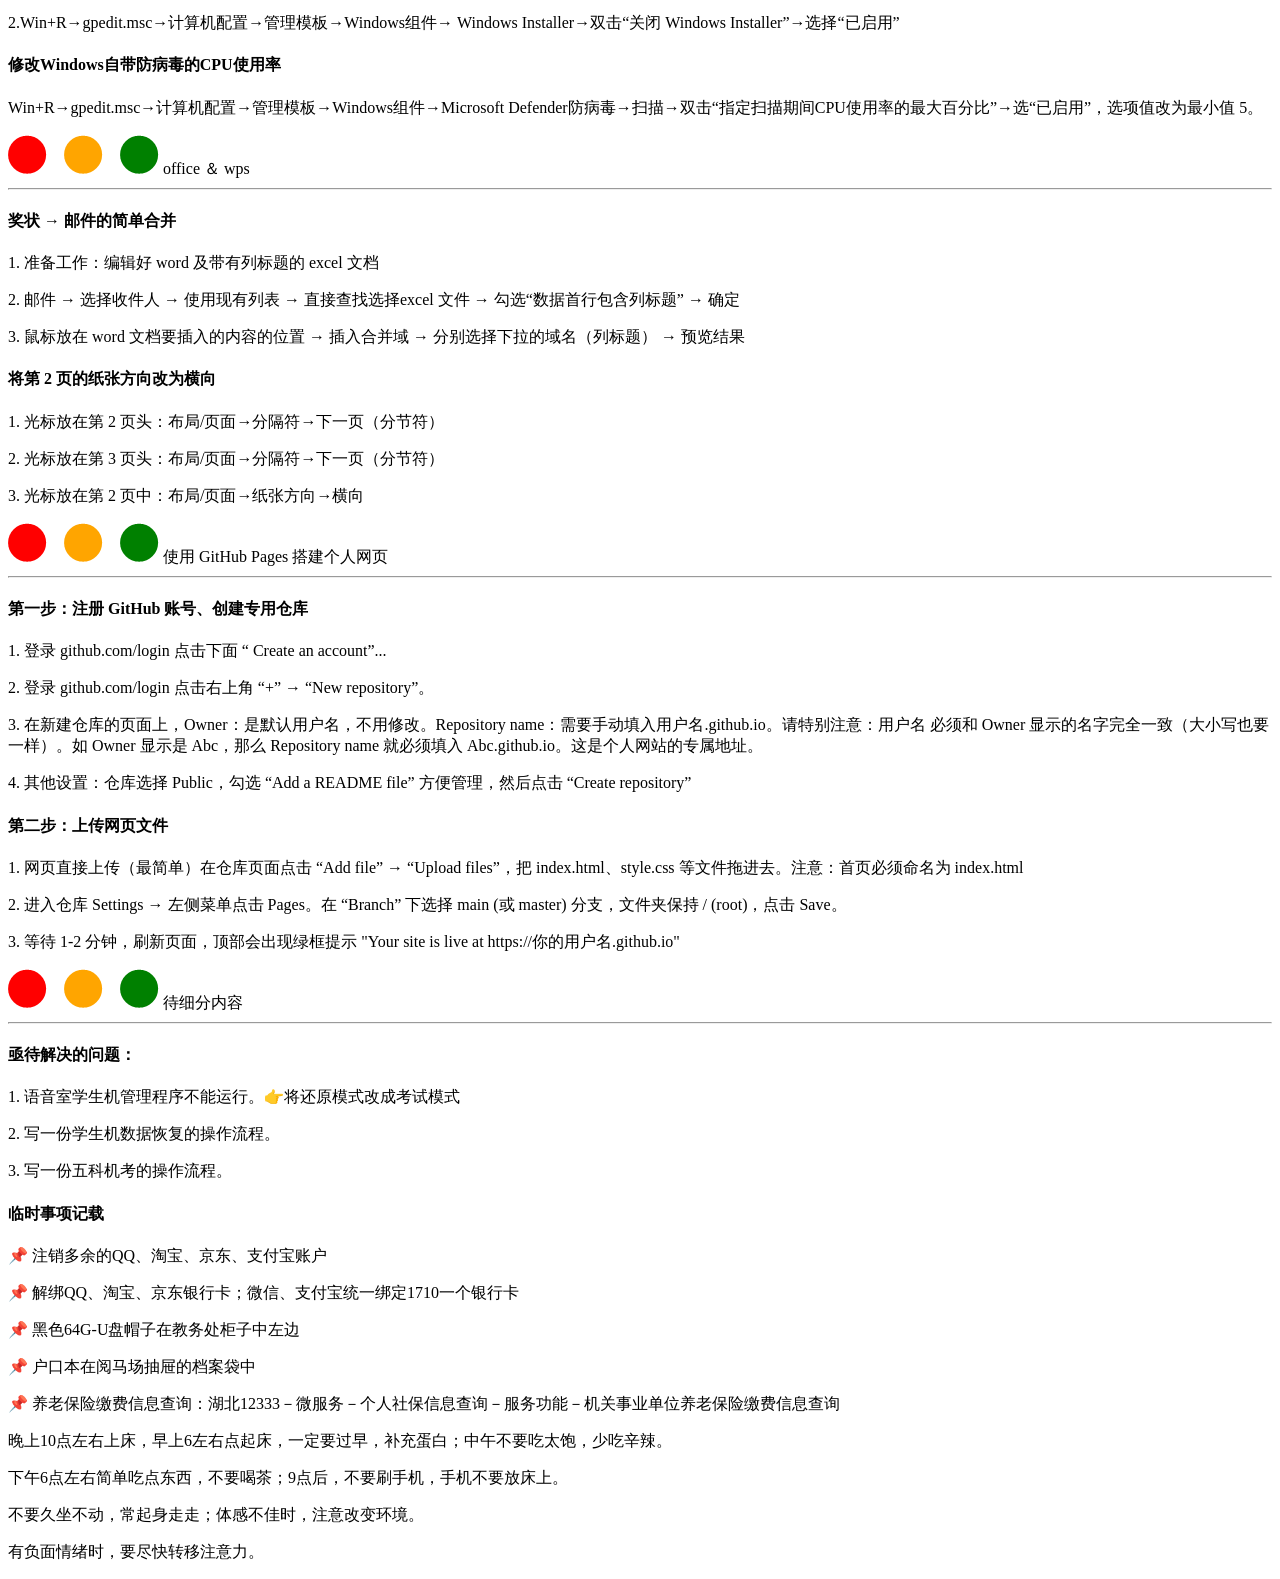
==== commit 14c6a1b0: "Add files via upload" ====
--- a/index.html
+++ b/index.html
@@ -3,7 +3,7 @@
 <head>
 	<meta charset="utf-8">
 	<meta name="viewport" content="width=device-width, initial-scale=1">
-	<link rel="stylesheet" type="text/css" href="./CSS/index.css">
+	<link rel="stylesheet" type="text/css" href="./css/index.css">
 	<title>私人空间</title>
 </head>
 <body>
@@ -41,7 +41,8 @@
 	<div class="website"><a href="https://cloud.huawei.com/" title="" target="_blank">华为云空间</a></div>
 	<div class="website"><a href="https://yun.139.com/" title="" target="_blank">中国移动云盘</a></div>
 	<div class="website"><a href="https://www.aliyundrive.com/sign/in?spm=aliyundrive.index.0.0.2d836f60cnRsqv" title="" target="_blank">阿里云盘</a></div>
-	<div class="website"><a href="https://www.sysceo.com/" title="" target="_blank">系统总裁</a></div>
+	<div class="website"><a href="https://huke88.com/course/45052.html?pageType=8&key=Audition&identify=1717652324&ab=0" title="" target="_blank" >Audition</a></div>
+    <div class="website"><a href="https://ffmpeg.bmmmd.com/" title="" target="_blank">Cat-Catch</a></div>
 	<div class="website"><a href="https://www.hellowindows.cn/" title="" target="_blank">系统仓储</a></div>
 	<div class="website"><a href="https://msdn.pe8.com/" title="" target="_blank">原版之家</a></div>
 	<div class="website"><a href="https://hbzsgx.hb12333.com/" title="" target="_blank">湖北继续教育</a></div>
@@ -55,30 +56,29 @@
 	<div class="website"><a href="http://yyts.eltt.org:60081/#/loginBase" target="_blank">讯飞考务</a></div>
 	<div class="website"><a href="http://xgxk.zfoline.net:8501/index.html#/ExamHome" title="" target="_blank">五科机考</a></div>
 	<div class="website"><a href="https://hubei.newgh.com/" target="_blank">工会账务</a></div>
-	<div class="website"><a href="https://www.chsi.com.cn/" title="" target="_blank">学信网</a></div>
-	<div class="website"><a href="https://chat.deepseek.com/" title="" target="_blank">deekseek</a></div>
+	<div class="website"><a href="https://www.chsi.com.cn/" title="" target="_blank">学信网</a></div>	
 	<div class="website"><a href="http://zwfw.hubei.gov.cn/" target="_blank">鄂汇办</a></div>
 	<div class="website"><a href="http://www.xggjj.com/" title="" target="_blank">公积金</a></div>
 	<div class="website"><a href="https://passport.chinaclear.cn/" title="" target="_blank">中国结算</a></div>
     <div class="website"><a href="https://www.7-zip.cn/" title="" target="_blank">7-zip中文网</a></div>
 	<div class="website"><a href="wkrelated.html" title="" target="_blank">工作空间</a></div>
-	<div class="website"><a href="health.html" title="" target="_blank">中医常识</a></div>      
-	<div class="website"><a href="showtsn.html" title="" target="_blank">学习笔记</a></div>
-	<div class="website"><a href="mesbd.html" title="" target="_blank">记事薄</a></div>
-	<div class="website"><a href="https://huke88.com/course/45052.html?pageType=8&key=Audition&identify=1717652324&ab=0" title="" target="_blank" >Audition</a></div>
-    <div class="website"><a href="https://ffmpeg.bmmmd.com/" title="" target="_blank">Cat-Catch</a></div>
+	<div class="website"><a href="wktime.html" title="" target="_blank">作息时间</a></div>      
+	<div class="website"><a href="fivebirth.html" title="" target="_blank">家人生日</a></div>
+	<div class="website"><a href="dj.html" title="" target="_blank">倒计秒钟</a></div>
+	<div class="website"><a href="https://chat.deepseek.com/" title="" target="_blank">deekseek</a></div>
+	<div class="website"><a href="https://www.doubao.com/chat/?channel=baidu_pz&source=dbweb_baidu_pz_pc_tw&keywordid=tuwen2" title="" target="_blank">豆包</a></div>
 </nav>
 <main>
 		<section>
 			<div class="card">
 				<span><img class="circleimg" src="./img/三园.png">&nbsp;重要地址</span><hr>
-				<p>首义小区北区64栋1单元601室 / 首义新村194栋1单元601室(多宝寺街)</p>
-				<p>标准地址：武昌区首义路48号首义小区64栋1单元6楼1号</p>
-				<p>浙江省杭州市萧山区滨望雅庭7幢-2604</p>
-				<p>上海静安区曹家渡街道万航渡路661弄高荣小区3号楼1109</p><hr>
-				<p>应城市城中街道欧景花园 12 栋 3 单元 202 室</p><hr>
-				<p>广东省深圳市南山区粤海街道文心2路88号蓝山美墅家园A304</p>
-				<p>复地·东湖国际4-2801-010106+2+* 开；手柄上提...</p><hr>
+				<p>****北区64栋1单元601室 / **新村194栋1单元601室(多宝寺街)</p>
+				<p>标准地址：武昌区**路48号****64栋1单元6楼1号</p>
+				<p>浙江省杭州市萧山区****7幢-2604</p>
+				<p>上海静安区曹家渡街道万航渡路661弄**小区3号楼1109</p><hr>
+				<p>应城市城中街道**** 12 栋 3 单元 202 室</p><hr>
+				<p>广东省深圳市南山区粤海街道文心2路88号******A304</p>
+				<p>**·****4-2801-010106+2+* 开；手柄上提...</p><hr>
 				<p>广州市白云区云景路云景花园新云桂苑16栋704</p>
 				<p>江汉区江汉里社区江汉人家1栋1单元31楼2室→张玉林：15927582442</p>
 				<p>武汉市政务服务和大数据管理局电子政务推进处 → 褚雄</p>
@@ -101,9 +101,9 @@
 			</div>
 			<div class="card">
 				<span><img class="circleimg" src="./img/三园.png">&nbsp;ID Card</span><hr>
-				<p class="font1">422202194210121815　422202196111194735　42222619621004002X</p>
-				<p class="font1">422202196308240010　422202196709271870　422202197201011925</p>
-				<p class="font1">422202197301204740　420923197101033017　420923201209142986</p>
+				<p class="font1">ABC194210121815　ABC196111194735　ABD19621004002X</p>
+				<p class="font1">ABC196308240010　ABC196709271870　ABC197201011925</p>
+				<p class="font1">ABC197301204740　AXY197101033017　AXY201209142986</p>
 			</div>
 			<div class="card">
 				<span><img class="circleimg" src="./img/三园.png">&nbsp;理发</span><hr>
@@ -229,4 +229,4 @@
 </div>
 </footer>
 </body>
-</html>
+</html>
